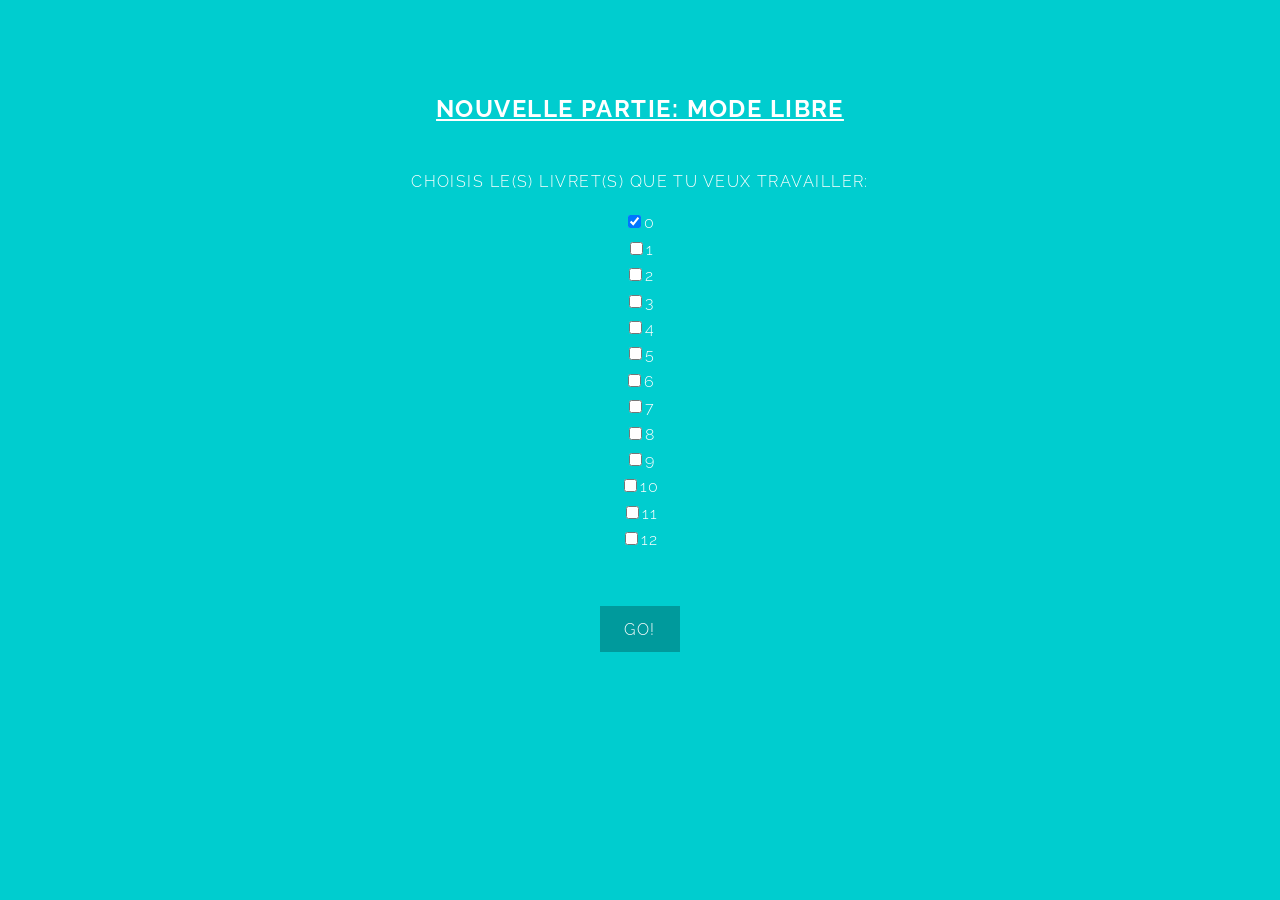
==== site/free.html @ ae514a75 "création des pages nécessaires et pdf planning" ====
<!DOCTYPE HTML>
<!--
	Typify by TEMPLATED
	templated.co @templatedco
	Released for free under the Creative Commons Attribution 3.0 license (templated.co/license)
-->
<html>
<head>
    <title>Multiplix, la web app pour réviser ses livrets de multiplication</title>
    <meta charset="utf-8"/>
    <meta name="viewport" content="width=device-width, initial-scale=1"/>
    <!--[if lte IE 8]>
    <script src="assets/js/ie/html5shiv.js"></script><![endif]-->
    <link rel="stylesheet" href="assets/css/main.css"/>
    <!--[if lte IE 9]>
    <link rel="stylesheet" href="assets/css/ie9.css"/><![endif]-->
</head>
<body>

<!-- Banner -->
<section id="banner">
    <p><b><u>Nouvelle partie: Mode libre</u></b></p>
    <form method=post action="#">
        <h4>Choisis le(s) livret(s) que tu veux travailler:</h4>
        <input type="checkbox" name="0" value="0" checked>0 <br/>
        <input type="checkbox" name="1" value="1">1 <br/>
        <input type="checkbox" name="2" value="2">2 <br/>
        <input type="checkbox" name="3" value="3">3 <br/>
        <input type="checkbox" name="4" value="4">4 <br/>
        <input type="checkbox" name="5" value="5">5 <br/>
        <input type="checkbox" name="6" value="6">6 <br/>
        <input type="checkbox" name="7" value="7">7 <br/>
        <input type="checkbox" name="8" value="8">8 <br/>
        <input type="checkbox" name="9" value="9">9 <br/>
        <input type="checkbox" name="10" value="10">10 <br/>
        <input type="checkbox" name="11" value="11">11 <br/>
        <input type="checkbox" name="12" value="12">12 <br/>
        <br/><br/>
        <input type="submit" value="GO!" class="button special">
    </form>
</section>
<!-- Scripts -->
<script src="assets/js/jquery.min.js"></script>
<script src="assets/js/skel.min.js"></script>
<script src="assets/js/util.js"></script>
<!--[if lte IE 8]>
<script src="assets/js/ie/respond.min.js"></script><![endif]-->
<script src="assets/js/main.js"></script>

</body>
</html>
---- site/assets/css/main.css ----
@import url(font-awesome.min.css);
@import url("http://fonts.googleapis.com/css?family=Raleway:300,700");

/*
	Typify by TEMPLATED
	templated.co @templatedco
	Released for free under the Creative Commons Attribution 3.0 license (templated.co/license)
*/

/* Reset */

	html, body, div, span, applet, object, iframe, h1, h2, h3, h4, h5, h6, p, blockquote, pre, a, abbr, acronym, address, big, cite, code, del, dfn, em, img, ins, kbd, q, s, samp, small, strike, strong, sub, sup, tt, var, b, u, i, center, dl, dt, dd, ol, ul, li, fieldset, form, label, legend, table, caption, tbody, tfoot, thead, tr, th, td, article, aside, canvas, details, embed, figure, figcaption, footer, header, hgroup, menu, nav, output, ruby, section, summary, time, mark, audio, video {
		margin: 0;
		padding: 0;
		border: 0;
		font-size: 100%;
		font: inherit;
		background-color: #00cdcf;
		vertical-align: baseline;
	}

article, aside, details, figcaption, figure, footer, header, hgroup, menu, nav, section {
		display: block;
	}

	body {
		line-height: 1;
	}

	ol, ul {
		list-style: none;
	}

	blockquote, q {
		quotes: none;
	}

	blockquote:before, blockquote:after, q:before, q:after {
		content: '';
		content: none;
	}

	table {
		border-collapse: collapse;
		border-spacing: 0;
	}

	body {
		-webkit-text-size-adjust: none;
	}

/* Box Model */

	*, *:before, *:after {
		-moz-box-sizing: border-box;
		-webkit-box-sizing: border-box;
		box-sizing: border-box;
	}

/* Containers */

	.container {
		margin-left: auto;
		margin-right: auto;
	}

	.container.\31 25\25 {
		width: 100%;
		max-width: 100em;
		min-width: 80em;
	}

	.container.\37 5\25 {
		width: 60em;
	}

	.container.\35 0\25 {
		width: 40em;
	}

	.container.\32 5\25 {
		width: 20em;
	}

	.container {
		width: 80em;
	}

	@media screen and (max-width: 1680px) {

		.container.\31 25\25 {
			width: 100%;
			max-width: 100em;
			min-width: 80em;
		}

		.container.\37 5\25 {
			width: 60em;
		}

		.container.\35 0\25 {
			width: 40em;
		}

		.container.\32 5\25 {
			width: 20em;
		}

		.container {
			width: 80em;
		}

	}

	@media screen and (max-width: 1280px) {

		.container.\31 25\25 {
			width: 100%;
			max-width: 81.25em;
			min-width: 65em;
		}

		.container.\37 5\25 {
			width: 48.75em;
		}

		.container.\35 0\25 {
			width: 32.5em;
		}

		.container.\32 5\25 {
			width: 16.25em;
		}

		.container {
			width: 65em;
		}

	}

	@media screen and (max-width: 980px) {

		.container.\31 25\25 {
			width: 100%;
			max-width: 112.5%;
			min-width: 90%;
		}

		.container.\37 5\25 {
			width: 67.5%;
		}

		.container.\35 0\25 {
			width: 45%;
		}

		.container.\32 5\25 {
			width: 22.5%;
		}

		.container {
			width: 90%;
		}

	}

	@media screen and (max-width: 736px) {

		.container.\31 25\25 {
			width: 100%;
			max-width: 112.5%;
			min-width: 90%;
		}

		.container.\37 5\25 {
			width: 67.5%;
		}

		.container.\35 0\25 {
			width: 45%;
		}

		.container.\32 5\25 {
			width: 22.5%;
		}

		.container {
			width: 90%;
		}

	}

	@media screen and (max-width: 480px) {

		.container.\31 25\25 {
			width: 100%;
			max-width: 112.5%;
			min-width: 90%;
		}

		.container.\37 5\25 {
			width: 67.5%;
		}

		.container.\35 0\25 {
			width: 45%;
		}

		.container.\32 5\25 {
			width: 22.5%;
		}

		.container {
			width: 90%;
		}

	}

/* Grid */

	.row {
		border-bottom: solid 1px transparent;
		-moz-box-sizing: border-box;
		-webkit-box-sizing: border-box;
		box-sizing: border-box;
	}

	.row > * {
		float: left;
		-moz-box-sizing: border-box;
		-webkit-box-sizing: border-box;
		box-sizing: border-box;
	}

	.row:after, .row:before {
		content: '';
		display: block;
		clear: both;
		height: 0;
	}

	.row.uniform > * > :first-child {
		margin-top: 0;
	}

	.row.uniform > * > :last-child {
		margin-bottom: 0;
	}

	.row.\30 \25 > * {
		padding: 0 0 0 0em;
	}

	.row.\30 \25 {
		margin: 0 0 -1px 0em;
	}

	.row.uniform.\30 \25 > * {
		padding: 0em 0 0 0em;
	}

	.row.uniform.\30 \25 {
		margin: 0em 0 -1px 0em;
	}

	.row > * {
		padding: 0 0 0 2em;
	}

	.row {
		margin: 0 0 -1px -2em;
	}

	.row.uniform > * {
		padding: 2em 0 0 2em;
	}

	.row.uniform {
		margin: -2em 0 -1px -2em;
	}

	.row.\32 00\25 > * {
		padding: 0 0 0 4em;
	}

	.row.\32 00\25 {
		margin: 0 0 -1px -4em;
	}

	.row.uniform.\32 00\25 > * {
		padding: 4em 0 0 4em;
	}

	.row.uniform.\32 00\25 {
		margin: -4em 0 -1px -4em;
	}

	.row.\31 50\25 > * {
		padding: 0 0 0 3em;
	}

	.row.\31 50\25 {
		margin: 0 0 -1px -3em;
	}

	.row.uniform.\31 50\25 > * {
		padding: 3em 0 0 3em;
	}

	.row.uniform.\31 50\25 {
		margin: -3em 0 -1px -3em;
	}

	.row.\35 0\25 > * {
		padding: 0 0 0 1em;
	}

	.row.\35 0\25 {
		margin: 0 0 -1px -1em;
	}

	.row.uniform.\35 0\25 > * {
		padding: 1em 0 0 1em;
	}

	.row.uniform.\35 0\25 {
		margin: -1em 0 -1px -1em;
	}

	.row.\32 5\25 > * {
		padding: 0 0 0 0.5em;
	}

	.row.\32 5\25 {
		margin: 0 0 -1px -0.5em;
	}

	.row.uniform.\32 5\25 > * {
		padding: 0.5em 0 0 0.5em;
	}

	.row.uniform.\32 5\25 {
		margin: -0.5em 0 -1px -0.5em;
	}

	.\31 2u, .\31 2u\24 {
		width: 100%;
		clear: none;
		margin-left: 0;
	}

	.\31 1u, .\31 1u\24 {
		width: 91.6666666667%;
		clear: none;
		margin-left: 0;
	}

	.\31 0u, .\31 0u\24 {
		width: 83.3333333333%;
		clear: none;
		margin-left: 0;
	}

	.\39 u, .\39 u\24 {
		width: 75%;
		clear: none;
		margin-left: 0;
	}

	.\38 u, .\38 u\24 {
		width: 66.6666666667%;
		clear: none;
		margin-left: 0;
	}

	.\37 u, .\37 u\24 {
		width: 58.3333333333%;
		clear: none;
		margin-left: 0;
	}

	.\36 u, .\36 u\24 {
		width: 50%;
		clear: none;
		margin-left: 0;
	}

	.\35 u, .\35 u\24 {
		width: 41.6666666667%;
		clear: none;
		margin-left: 0;
	}

	.\34 u, .\34 u\24 {
		width: 33.3333333333%;
		clear: none;
		margin-left: 0;
	}

	.\33 u, .\33 u\24 {
		width: 25%;
		clear: none;
		margin-left: 0;
	}

	.\32 u, .\32 u\24 {
		width: 16.6666666667%;
		clear: none;
		margin-left: 0;
	}

	.\31 u, .\31 u\24 {
		width: 8.3333333333%;
		clear: none;
		margin-left: 0;
	}

	.\31 2u\24 + *,
	.\31 1u\24 + *,
	.\31 0u\24 + *,
	.\39 u\24 + *,
	.\38 u\24 + *,
	.\37 u\24 + *,
	.\36 u\24 + *,
	.\35 u\24 + *,
	.\34 u\24 + *,
	.\33 u\24 + *,
	.\32 u\24 + *,
	.\31 u\24 + * {
		clear: left;
	}

	.\-11u {
		margin-left: 91.66667%;
	}

	.\-10u {
		margin-left: 83.33333%;
	}

	.\-9u {
		margin-left: 75%;
	}

	.\-8u {
		margin-left: 66.66667%;
	}

	.\-7u {
		margin-left: 58.33333%;
	}

	.\-6u {
		margin-left: 50%;
	}

	.\-5u {
		margin-left: 41.66667%;
	}

	.\-4u {
		margin-left: 33.33333%;
	}

	.\-3u {
		margin-left: 25%;
	}

	.\-2u {
		margin-left: 16.66667%;
	}

	.\-1u {
		margin-left: 8.33333%;
	}

	@media screen and (max-width: 1680px) {

		.row > * {
			padding: 0 0 0 2em;
		}

		.row {
			margin: 0 0 -1px -2em;
		}

		.row.uniform > * {
			padding: 2em 0 0 2em;
		}

		.row.uniform {
			margin: -2em 0 -1px -2em;
		}

		.row.\32 00\25 > * {
			padding: 0 0 0 4em;
		}

		.row.\32 00\25 {
			margin: 0 0 -1px -4em;
		}

		.row.uniform.\32 00\25 > * {
			padding: 4em 0 0 4em;
		}

		.row.uniform.\32 00\25 {
			margin: -4em 0 -1px -4em;
		}

		.row.\31 50\25 > * {
			padding: 0 0 0 3em;
		}

		.row.\31 50\25 {
			margin: 0 0 -1px -3em;
		}

		.row.uniform.\31 50\25 > * {
			padding: 3em 0 0 3em;
		}

		.row.uniform.\31 50\25 {
			margin: -3em 0 -1px -3em;
		}

		.row.\35 0\25 > * {
			padding: 0 0 0 1em;
		}

		.row.\35 0\25 {
			margin: 0 0 -1px -1em;
		}

		.row.uniform.\35 0\25 > * {
			padding: 1em 0 0 1em;
		}

		.row.uniform.\35 0\25 {
			margin: -1em 0 -1px -1em;
		}

		.row.\32 5\25 > * {
			padding: 0 0 0 0.5em;
		}

		.row.\32 5\25 {
			margin: 0 0 -1px -0.5em;
		}

		.row.uniform.\32 5\25 > * {
			padding: 0.5em 0 0 0.5em;
		}

		.row.uniform.\32 5\25 {
			margin: -0.5em 0 -1px -0.5em;
		}

		.\31 2u\28xlarge\29, .\31 2u\24\28xlarge\29 {
			width: 100%;
			clear: none;
			margin-left: 0;
		}

		.\31 1u\28xlarge\29, .\31 1u\24\28xlarge\29 {
			width: 91.6666666667%;
			clear: none;
			margin-left: 0;
		}

		.\31 0u\28xlarge\29, .\31 0u\24\28xlarge\29 {
			width: 83.3333333333%;
			clear: none;
			margin-left: 0;
		}

		.\39 u\28xlarge\29, .\39 u\24\28xlarge\29 {
			width: 75%;
			clear: none;
			margin-left: 0;
		}

		.\38 u\28xlarge\29, .\38 u\24\28xlarge\29 {
			width: 66.6666666667%;
			clear: none;
			margin-left: 0;
		}

		.\37 u\28xlarge\29, .\37 u\24\28xlarge\29 {
			width: 58.3333333333%;
			clear: none;
			margin-left: 0;
		}

		.\36 u\28xlarge\29, .\36 u\24\28xlarge\29 {
			width: 50%;
			clear: none;
			margin-left: 0;
		}

		.\35 u\28xlarge\29, .\35 u\24\28xlarge\29 {
			width: 41.6666666667%;
			clear: none;
			margin-left: 0;
		}

		.\34 u\28xlarge\29, .\34 u\24\28xlarge\29 {
			width: 33.3333333333%;
			clear: none;
			margin-left: 0;
		}

		.\33 u\28xlarge\29, .\33 u\24\28xlarge\29 {
			width: 25%;
			clear: none;
			margin-left: 0;
		}

		.\32 u\28xlarge\29, .\32 u\24\28xlarge\29 {
			width: 16.6666666667%;
			clear: none;
			margin-left: 0;
		}

		.\31 u\28xlarge\29, .\31 u\24\28xlarge\29 {
			width: 8.3333333333%;
			clear: none;
			margin-left: 0;
		}

		.\31 2u\24\28xlarge\29 + *,
		.\31 1u\24\28xlarge\29 + *,
		.\31 0u\24\28xlarge\29 + *,
		.\39 u\24\28xlarge\29 + *,
		.\38 u\24\28xlarge\29 + *,
		.\37 u\24\28xlarge\29 + *,
		.\36 u\24\28xlarge\29 + *,
		.\35 u\24\28xlarge\29 + *,
		.\34 u\24\28xlarge\29 + *,
		.\33 u\24\28xlarge\29 + *,
		.\32 u\24\28xlarge\29 + *,
		.\31 u\24\28xlarge\29 + * {
			clear: left;
		}

		.\-11u\28xlarge\29 {
			margin-left: 91.66667%;
		}

		.\-10u\28xlarge\29 {
			margin-left: 83.33333%;
		}

		.\-9u\28xlarge\29 {
			margin-left: 75%;
		}

		.\-8u\28xlarge\29 {
			margin-left: 66.66667%;
		}

		.\-7u\28xlarge\29 {
			margin-left: 58.33333%;
		}

		.\-6u\28xlarge\29 {
			margin-left: 50%;
		}

		.\-5u\28xlarge\29 {
			margin-left: 41.66667%;
		}

		.\-4u\28xlarge\29 {
			margin-left: 33.33333%;
		}

		.\-3u\28xlarge\29 {
			margin-left: 25%;
		}

		.\-2u\28xlarge\29 {
			margin-left: 16.66667%;
		}

		.\-1u\28xlarge\29 {
			margin-left: 8.33333%;
		}

	}

	@media screen and (max-width: 1280px) {

		.row > * {
			padding: 0 0 0 1.5em;
		}

		.row {
			margin: 0 0 -1px -1.5em;
		}

		.row.uniform > * {
			padding: 1.5em 0 0 1.5em;
		}

		.row.uniform {
			margin: -1.5em 0 -1px -1.5em;
		}

		.row.\32 00\25 > * {
			padding: 0 0 0 3em;
		}

		.row.\32 00\25 {
			margin: 0 0 -1px -3em;
		}

		.row.uniform.\32 00\25 > * {
			padding: 3em 0 0 3em;
		}

		.row.uniform.\32 00\25 {
			margin: -3em 0 -1px -3em;
		}

		.row.\31 50\25 > * {
			padding: 0 0 0 2.25em;
		}

		.row.\31 50\25 {
			margin: 0 0 -1px -2.25em;
		}

		.row.uniform.\31 50\25 > * {
			padding: 2.25em 0 0 2.25em;
		}

		.row.uniform.\31 50\25 {
			margin: -2.25em 0 -1px -2.25em;
		}

		.row.\35 0\25 > * {
			padding: 0 0 0 0.75em;
		}

		.row.\35 0\25 {
			margin: 0 0 -1px -0.75em;
		}

		.row.uniform.\35 0\25 > * {
			padding: 0.75em 0 0 0.75em;
		}

		.row.uniform.\35 0\25 {
			margin: -0.75em 0 -1px -0.75em;
		}

		.row.\32 5\25 > * {
			padding: 0 0 0 0.375em;
		}

		.row.\32 5\25 {
			margin: 0 0 -1px -0.375em;
		}

		.row.uniform.\32 5\25 > * {
			padding: 0.375em 0 0 0.375em;
		}

		.row.uniform.\32 5\25 {
			margin: -0.375em 0 -1px -0.375em;
		}

		.\31 2u\28large\29, .\31 2u\24\28large\29 {
			width: 100%;
			clear: none;
			margin-left: 0;
		}

		.\31 1u\28large\29, .\31 1u\24\28large\29 {
			width: 91.6666666667%;
			clear: none;
			margin-left: 0;
		}

		.\31 0u\28large\29, .\31 0u\24\28large\29 {
			width: 83.3333333333%;
			clear: none;
			margin-left: 0;
		}

		.\39 u\28large\29, .\39 u\24\28large\29 {
			width: 75%;
			clear: none;
			margin-left: 0;
		}

		.\38 u\28large\29, .\38 u\24\28large\29 {
			width: 66.6666666667%;
			clear: none;
			margin-left: 0;
		}

		.\37 u\28large\29, .\37 u\24\28large\29 {
			width: 58.3333333333%;
			clear: none;
			margin-left: 0;
		}

		.\36 u\28large\29, .\36 u\24\28large\29 {
			width: 50%;
			clear: none;
			margin-left: 0;
		}

		.\35 u\28large\29, .\35 u\24\28large\29 {
			width: 41.6666666667%;
			clear: none;
			margin-left: 0;
		}

		.\34 u\28large\29, .\34 u\24\28large\29 {
			width: 33.3333333333%;
			clear: none;
			margin-left: 0;
		}

		.\33 u\28large\29, .\33 u\24\28large\29 {
			width: 25%;
			clear: none;
			margin-left: 0;
		}

		.\32 u\28large\29, .\32 u\24\28large\29 {
			width: 16.6666666667%;
			clear: none;
			margin-left: 0;
		}

		.\31 u\28large\29, .\31 u\24\28large\29 {
			width: 8.3333333333%;
			clear: none;
			margin-left: 0;
		}

		.\31 2u\24\28large\29 + *,
		.\31 1u\24\28large\29 + *,
		.\31 0u\24\28large\29 + *,
		.\39 u\24\28large\29 + *,
		.\38 u\24\28large\29 + *,
		.\37 u\24\28large\29 + *,
		.\36 u\24\28large\29 + *,
		.\35 u\24\28large\29 + *,
		.\34 u\24\28large\29 + *,
		.\33 u\24\28large\29 + *,
		.\32 u\24\28large\29 + *,
		.\31 u\24\28large\29 + * {
			clear: left;
		}

		.\-11u\28large\29 {
			margin-left: 91.66667%;
		}

		.\-10u\28large\29 {
			margin-left: 83.33333%;
		}

		.\-9u\28large\29 {
			margin-left: 75%;
		}

		.\-8u\28large\29 {
			margin-left: 66.66667%;
		}

		.\-7u\28large\29 {
			margin-left: 58.33333%;
		}

		.\-6u\28large\29 {
			margin-left: 50%;
		}

		.\-5u\28large\29 {
			margin-left: 41.66667%;
		}

		.\-4u\28large\29 {
			margin-left: 33.33333%;
		}

		.\-3u\28large\29 {
			margin-left: 25%;
		}

		.\-2u\28large\29 {
			margin-left: 16.66667%;
		}

		.\-1u\28large\29 {
			margin-left: 8.33333%;
		}

	}

	@media screen and (max-width: 980px) {

		.row > * {
			padding: 0 0 0 1.5em;
		}

		.row {
			margin: 0 0 -1px -1.5em;
		}

		.row.uniform > * {
			padding: 1.5em 0 0 1.5em;
		}

		.row.uniform {
			margin: -1.5em 0 -1px -1.5em;
		}

		.row.\32 00\25 > * {
			padding: 0 0 0 3em;
		}

		.row.\32 00\25 {
			margin: 0 0 -1px -3em;
		}

		.row.uniform.\32 00\25 > * {
			padding: 3em 0 0 3em;
		}

		.row.uniform.\32 00\25 {
			margin: -3em 0 -1px -3em;
		}

		.row.\31 50\25 > * {
			padding: 0 0 0 2.25em;
		}

		.row.\31 50\25 {
			margin: 0 0 -1px -2.25em;
		}

		.row.uniform.\31 50\25 > * {
			padding: 2.25em 0 0 2.25em;
		}

		.row.uniform.\31 50\25 {
			margin: -2.25em 0 -1px -2.25em;
		}

		.row.\35 0\25 > * {
			padding: 0 0 0 0.75em;
		}

		.row.\35 0\25 {
			margin: 0 0 -1px -0.75em;
		}

		.row.uniform.\35 0\25 > * {
			padding: 0.75em 0 0 0.75em;
		}

		.row.uniform.\35 0\25 {
			margin: -0.75em 0 -1px -0.75em;
		}

		.row.\32 5\25 > * {
			padding: 0 0 0 0.375em;
		}

		.row.\32 5\25 {
			margin: 0 0 -1px -0.375em;
		}

		.row.uniform.\32 5\25 > * {
			padding: 0.375em 0 0 0.375em;
		}

		.row.uniform.\32 5\25 {
			margin: -0.375em 0 -1px -0.375em;
		}

		.\31 2u\28medium\29, .\31 2u\24\28medium\29 {
			width: 100%;
			clear: none;
			margin-left: 0;
		}

		.\31 1u\28medium\29, .\31 1u\24\28medium\29 {
			width: 91.6666666667%;
			clear: none;
			margin-left: 0;
		}

		.\31 0u\28medium\29, .\31 0u\24\28medium\29 {
			width: 83.3333333333%;
			clear: none;
			margin-left: 0;
		}

		.\39 u\28medium\29, .\39 u\24\28medium\29 {
			width: 75%;
			clear: none;
			margin-left: 0;
		}

		.\38 u\28medium\29, .\38 u\24\28medium\29 {
			width: 66.6666666667%;
			clear: none;
			margin-left: 0;
		}

		.\37 u\28medium\29, .\37 u\24\28medium\29 {
			width: 58.3333333333%;
			clear: none;
			margin-left: 0;
		}

		.\36 u\28medium\29, .\36 u\24\28medium\29 {
			width: 50%;
			clear: none;
			margin-left: 0;
		}

		.\35 u\28medium\29, .\35 u\24\28medium\29 {
			width: 41.6666666667%;
			clear: none;
			margin-left: 0;
		}

		.\34 u\28medium\29, .\34 u\24\28medium\29 {
			width: 33.3333333333%;
			clear: none;
			margin-left: 0;
		}

		.\33 u\28medium\29, .\33 u\24\28medium\29 {
			width: 25%;
			clear: none;
			margin-left: 0;
		}

		.\32 u\28medium\29, .\32 u\24\28medium\29 {
			width: 16.6666666667%;
			clear: none;
			margin-left: 0;
		}

		.\31 u\28medium\29, .\31 u\24\28medium\29 {
			width: 8.3333333333%;
			clear: none;
			margin-left: 0;
		}

		.\31 2u\24\28medium\29 + *,
		.\31 1u\24\28medium\29 + *,
		.\31 0u\24\28medium\29 + *,
		.\39 u\24\28medium\29 + *,
		.\38 u\24\28medium\29 + *,
		.\37 u\24\28medium\29 + *,
		.\36 u\24\28medium\29 + *,
		.\35 u\24\28medium\29 + *,
		.\34 u\24\28medium\29 + *,
		.\33 u\24\28medium\29 + *,
		.\32 u\24\28medium\29 + *,
		.\31 u\24\28medium\29 + * {
			clear: left;
		}

		.\-11u\28medium\29 {
			margin-left: 91.66667%;
		}

		.\-10u\28medium\29 {
			margin-left: 83.33333%;
		}

		.\-9u\28medium\29 {
			margin-left: 75%;
		}

		.\-8u\28medium\29 {
			margin-left: 66.66667%;
		}

		.\-7u\28medium\29 {
			margin-left: 58.33333%;
		}

		.\-6u\28medium\29 {
			margin-left: 50%;
		}

		.\-5u\28medium\29 {
			margin-left: 41.66667%;
		}

		.\-4u\28medium\29 {
			margin-left: 33.33333%;
		}

		.\-3u\28medium\29 {
			margin-left: 25%;
		}

		.\-2u\28medium\29 {
			margin-left: 16.66667%;
		}

		.\-1u\28medium\29 {
			margin-left: 8.33333%;
		}

	}

	@media screen and (max-width: 736px) {

		.row > * {
			padding: 0 0 0 1.25em;
		}

		.row {
			margin: 0 0 -1px -1.25em;
		}

		.row.uniform > * {
			padding: 1.25em 0 0 1.25em;
		}

		.row.uniform {
			margin: -1.25em 0 -1px -1.25em;
		}

		.row.\32 00\25 > * {
			padding: 0 0 0 2.5em;
		}

		.row.\32 00\25 {
			margin: 0 0 -1px -2.5em;
		}

		.row.uniform.\32 00\25 > * {
			padding: 2.5em 0 0 2.5em;
		}

		.row.uniform.\32 00\25 {
			margin: -2.5em 0 -1px -2.5em;
		}

		.row.\31 50\25 > * {
			padding: 0 0 0 1.875em;
		}

		.row.\31 50\25 {
			margin: 0 0 -1px -1.875em;
		}

		.row.uniform.\31 50\25 > * {
			padding: 1.875em 0 0 1.875em;
		}

		.row.uniform.\31 50\25 {
			margin: -1.875em 0 -1px -1.875em;
		}

		.row.\35 0\25 > * {
			padding: 0 0 0 0.625em;
		}

		.row.\35 0\25 {
			margin: 0 0 -1px -0.625em;
		}

		.row.uniform.\35 0\25 > * {
			padding: 0.625em 0 0 0.625em;
		}

		.row.uniform.\35 0\25 {
			margin: -0.625em 0 -1px -0.625em;
		}

		.row.\32 5\25 > * {
			padding: 0 0 0 0.3125em;
		}

		.row.\32 5\25 {
			margin: 0 0 -1px -0.3125em;
		}

		.row.uniform.\32 5\25 > * {
			padding: 0.3125em 0 0 0.3125em;
		}

		.row.uniform.\32 5\25 {
			margin: -0.3125em 0 -1px -0.3125em;
		}

		.\31 2u\28small\29, .\31 2u\24\28small\29 {
			width: 100%;
			clear: none;
			margin-left: 0;
		}

		.\31 1u\28small\29, .\31 1u\24\28small\29 {
			width: 91.6666666667%;
			clear: none;
			margin-left: 0;
		}

		.\31 0u\28small\29, .\31 0u\24\28small\29 {
			width: 83.3333333333%;
			clear: none;
			margin-left: 0;
		}

		.\39 u\28small\29, .\39 u\24\28small\29 {
			width: 75%;
			clear: none;
			margin-left: 0;
		}

		.\38 u\28small\29, .\38 u\24\28small\29 {
			width: 66.6666666667%;
			clear: none;
			margin-left: 0;
		}

		.\37 u\28small\29, .\37 u\24\28small\29 {
			width: 58.3333333333%;
			clear: none;
			margin-left: 0;
		}

		.\36 u\28small\29, .\36 u\24\28small\29 {
			width: 50%;
			clear: none;
			margin-left: 0;
		}

		.\35 u\28small\29, .\35 u\24\28small\29 {
			width: 41.6666666667%;
			clear: none;
			margin-left: 0;
		}

		.\34 u\28small\29, .\34 u\24\28small\29 {
			width: 33.3333333333%;
			clear: none;
			margin-left: 0;
		}

		.\33 u\28small\29, .\33 u\24\28small\29 {
			width: 25%;
			clear: none;
			margin-left: 0;
		}

		.\32 u\28small\29, .\32 u\24\28small\29 {
			width: 16.6666666667%;
			clear: none;
			margin-left: 0;
		}

		.\31 u\28small\29, .\31 u\24\28small\29 {
			width: 8.3333333333%;
			clear: none;
			margin-left: 0;
		}

		.\31 2u\24\28small\29 + *,
		.\31 1u\24\28small\29 + *,
		.\31 0u\24\28small\29 + *,
		.\39 u\24\28small\29 + *,
		.\38 u\24\28small\29 + *,
		.\37 u\24\28small\29 + *,
		.\36 u\24\28small\29 + *,
		.\35 u\24\28small\29 + *,
		.\34 u\24\28small\29 + *,
		.\33 u\24\28small\29 + *,
		.\32 u\24\28small\29 + *,
		.\31 u\24\28small\29 + * {
			clear: left;
		}

		.\-11u\28small\29 {
			margin-left: 91.66667%;
		}

		.\-10u\28small\29 {
			margin-left: 83.33333%;
		}

		.\-9u\28small\29 {
			margin-left: 75%;
		}

		.\-8u\28small\29 {
			margin-left: 66.66667%;
		}

		.\-7u\28small\29 {
			margin-left: 58.33333%;
		}

		.\-6u\28small\29 {
			margin-left: 50%;
		}

		.\-5u\28small\29 {
			margin-left: 41.66667%;
		}

		.\-4u\28small\29 {
			margin-left: 33.33333%;
		}

		.\-3u\28small\29 {
			margin-left: 25%;
		}

		.\-2u\28small\29 {
			margin-left: 16.66667%;
		}

		.\-1u\28small\29 {
			margin-left: 8.33333%;
		}

	}

	@media screen and (max-width: 480px) {

		.row > * {
			padding: 0 0 0 1.25em;
		}

		.row {
			margin: 0 0 -1px -1.25em;
		}

		.row.uniform > * {
			padding: 1.25em 0 0 1.25em;
		}

		.row.uniform {
			margin: -1.25em 0 -1px -1.25em;
		}

		.row.\32 00\25 > * {
			padding: 0 0 0 2.5em;
		}

		.row.\32 00\25 {
			margin: 0 0 -1px -2.5em;
		}

		.row.uniform.\32 00\25 > * {
			padding: 2.5em 0 0 2.5em;
		}

		.row.uniform.\32 00\25 {
			margin: -2.5em 0 -1px -2.5em;
		}

		.row.\31 50\25 > * {
			padding: 0 0 0 1.875em;
		}

		.row.\31 50\25 {
			margin: 0 0 -1px -1.875em;
		}

		.row.uniform.\31 50\25 > * {
			padding: 1.875em 0 0 1.875em;
		}

		.row.uniform.\31 50\25 {
			margin: -1.875em 0 -1px -1.875em;
		}

		.row.\35 0\25 > * {
			padding: 0 0 0 0.625em;
		}

		.row.\35 0\25 {
			margin: 0 0 -1px -0.625em;
		}

		.row.uniform.\35 0\25 > * {
			padding: 0.625em 0 0 0.625em;
		}

		.row.uniform.\35 0\25 {
			margin: -0.625em 0 -1px -0.625em;
		}

		.row.\32 5\25 > * {
			padding: 0 0 0 0.3125em;
		}

		.row.\32 5\25 {
			margin: 0 0 -1px -0.3125em;
		}

		.row.uniform.\32 5\25 > * {
			padding: 0.3125em 0 0 0.3125em;
		}

		.row.uniform.\32 5\25 {
			margin: -0.3125em 0 -1px -0.3125em;
		}

		.\31 2u\28xsmall\29, .\31 2u\24\28xsmall\29 {
			width: 100%;
			clear: none;
			margin-left: 0;
		}

		.\31 1u\28xsmall\29, .\31 1u\24\28xsmall\29 {
			width: 91.6666666667%;
			clear: none;
			margin-left: 0;
		}

		.\31 0u\28xsmall\29, .\31 0u\24\28xsmall\29 {
			width: 83.3333333333%;
			clear: none;
			margin-left: 0;
		}

		.\39 u\28xsmall\29, .\39 u\24\28xsmall\29 {
			width: 75%;
			clear: none;
			margin-left: 0;
		}

		.\38 u\28xsmall\29, .\38 u\24\28xsmall\29 {
			width: 66.6666666667%;
			clear: none;
			margin-left: 0;
		}

		.\37 u\28xsmall\29, .\37 u\24\28xsmall\29 {
			width: 58.3333333333%;
			clear: none;
			margin-left: 0;
		}

		.\36 u\28xsmall\29, .\36 u\24\28xsmall\29 {
			width: 50%;
			clear: none;
			margin-left: 0;
		}

		.\35 u\28xsmall\29, .\35 u\24\28xsmall\29 {
			width: 41.6666666667%;
			clear: none;
			margin-left: 0;
		}

		.\34 u\28xsmall\29, .\34 u\24\28xsmall\29 {
			width: 33.3333333333%;
			clear: none;
			margin-left: 0;
		}

		.\33 u\28xsmall\29, .\33 u\24\28xsmall\29 {
			width: 25%;
			clear: none;
			margin-left: 0;
		}

		.\32 u\28xsmall\29, .\32 u\24\28xsmall\29 {
			width: 16.6666666667%;
			clear: none;
			margin-left: 0;
		}

		.\31 u\28xsmall\29, .\31 u\24\28xsmall\29 {
			width: 8.3333333333%;
			clear: none;
			margin-left: 0;
		}

		.\31 2u\24\28xsmall\29 + *,
		.\31 1u\24\28xsmall\29 + *,
		.\31 0u\24\28xsmall\29 + *,
		.\39 u\24\28xsmall\29 + *,
		.\38 u\24\28xsmall\29 + *,
		.\37 u\24\28xsmall\29 + *,
		.\36 u\24\28xsmall\29 + *,
		.\35 u\24\28xsmall\29 + *,
		.\34 u\24\28xsmall\29 + *,
		.\33 u\24\28xsmall\29 + *,
		.\32 u\24\28xsmall\29 + *,
		.\31 u\24\28xsmall\29 + * {
			clear: left;
		}

		.\-11u\28xsmall\29 {
			margin-left: 91.66667%;
		}

		.\-10u\28xsmall\29 {
			margin-left: 83.33333%;
		}

		.\-9u\28xsmall\29 {
			margin-left: 75%;
		}

		.\-8u\28xsmall\29 {
			margin-left: 66.66667%;
		}

		.\-7u\28xsmall\29 {
			margin-left: 58.33333%;
		}

		.\-6u\28xsmall\29 {
			margin-left: 50%;
		}

		.\-5u\28xsmall\29 {
			margin-left: 41.66667%;
		}

		.\-4u\28xsmall\29 {
			margin-left: 33.33333%;
		}

		.\-3u\28xsmall\29 {
			margin-left: 25%;
		}

		.\-2u\28xsmall\29 {
			margin-left: 16.66667%;
		}

		.\-1u\28xsmall\29 {
			margin-left: 8.33333%;
		}

	}

/* Basic */

	@-ms-viewport {
		width: device-width;
	}

	body {
		-ms-overflow-style: scrollbar;
	}

	@media screen and (max-width: 480px) {

		html, body {
			min-width: 320px;
		}

	}

	body {
		background: #fff;
	}

		body.is-loading *, body.is-loading *:before, body.is-loading *:after {
			-moz-animation: none !important;
			-webkit-animation: none !important;
			-ms-animation: none !important;
			animation: none !important;
			-moz-transition: none !important;
			-webkit-transition: none !important;
			-ms-transition: none !important;
			transition: none !important;
		}

/* Type */

	body {
		background-color: #fff;
		color: #444;
	}

	body, input, select, textarea {
		font-family: "Raleway", Arial, Helvetica, sans-serif;
		font-size: 14pt;
		font-weight: 300;
		letter-spacing: 0.09em;
		line-height: 1.65em;
	}

		@media screen and (max-width: 1680px) {

			body, input, select, textarea {
				font-size: 12pt;
			}

		}

		@media screen and (max-width: 1280px) {

			body, input, select, textarea {
				font-size: 12pt;
			}

		}

		@media screen and (max-width: 980px) {

			body, input, select, textarea {
				font-size: 12pt;
			}

		}

		@media screen and (max-width: 736px) {

			body, input, select, textarea {
				font-size: 11pt;
			}

		}

		@media screen and (max-width: 480px) {

			body, input, select, textarea {
				font-size: 11pt;
			}

		}

	a {
		text-decoration: underline;
	}

		a:hover {
			text-decoration: none;
		}

	strong, b {
		font-weight: 700;
	}

	em, i {
		font-style: italic;
	}

	p {
		margin: 0 0 2em 0;
	}

	h1, h2, h3, h4, h5, h6 {
		font-weight: 300;
		line-height: 1em;
		margin: 0 0 1em 0;
		text-transform: uppercase;
	}

		h1 a, h2 a, h3 a, h4 a, h5 a, h6 a {
			color: inherit;
			text-decoration: none;
		}

	h2 {
		font-size: 1.6em;
		line-height: 1.5em;
	}

	h3 {
		font-size: 1.2em;
		line-height: 1.5em;
	}

	h4 {
		font-size: 1em;
		line-height: 1.5em;
	}

	h5 {
		font-size: 0.9em;
		line-height: 1.5em;
	}

	h6 {
		font-size: 0.7em;
		line-height: 1.5em;
	}

	sub {
		font-size: 0.8em;
		position: relative;
		top: 0.5em;
	}

	sup {
		font-size: 0.8em;
		position: relative;
		top: -0.5em;
	}

	blockquote {
		border-left: solid 4px;
		font-style: italic;
		margin: 0 0 2em 0;
		padding: 0.5em 0 0.5em 2em;
	}

	code {
		border-radius: 0;
		border: solid 1px;
		font-family: "Courier New", monospace;
		font-size: 0.9em;
		margin: 0 0.25em;
		padding: 0.25em 0.65em;
	}

	pre {
		-webkit-overflow-scrolling: touch;
		font-family: "Courier New", monospace;
		font-size: 0.9em;
		margin: 0 0 2em 0;
	}

		pre code {
			display: block;
			line-height: 1.75em;
			padding: 1em 1.5em;
			overflow-x: auto;
		}

	hr {
		border: 0;
		border-bottom: solid 1px;
		margin: 2em 0;
	}

		hr.major {
			margin: 3em 0;
		}

	.align-left {
		text-align: left;
	}

	.align-center {
		text-align: center;
	}

	.align-right {
		text-align: right;
	}

	input, select, textarea {
		color: #555;
	}

	a {
		color: #00cdcf;
	}

	strong, b {
		color: #555;
	}

	h1, h2, h3, h4, h5, h6 {
		color: #555;
	}

	blockquote {
		border-left-color: #e3e3e3;
	}

	code {
		background: rgba(144, 144, 144, 0.075);
		border-color: #e3e3e3;
	}

	hr {
		border-bottom-color: #e3e3e3;
	}

/* Box */

	.box {
		border-radius: 0;
		border: solid 1px;
		margin-bottom: 2em;
		padding: 1.5em;
	}

		.box > :last-child,
		.box > :last-child > :last-child,
		.box > :last-child > :last-child > :last-child {
			margin-bottom: 0;
		}

		.box.alt {
			border: 0;
			border-radius: 0;
			padding: 0;
		}

	.box {
		border-color: #e3e3e3;
	}

/* Button */

	input[type="submit"],
	input[type="reset"],
	input[type="button"],
	button,
	.button {
		-moz-appearance: none;
		-webkit-appearance: none;
		-ms-appearance: none;
		appearance: none;
		-moz-transition: background-color 0.2s ease-in-out, color 0.2s ease-in-out;
		-webkit-transition: background-color 0.2s ease-in-out, color 0.2s ease-in-out;
		-ms-transition: background-color 0.2s ease-in-out, color 0.2s ease-in-out;
		transition: background-color 0.2s ease-in-out, color 0.2s ease-in-out;
		border-radius: 0;
		border: 0;
		cursor: pointer;
		display: inline-block;
		height: 2.85em;
		line-height: 2.95em;
		padding: 0 1.5em;
		text-align: center;
		text-decoration: none;
		text-transform: uppercase;
		white-space: nowrap;
	}

		input[type="submit"].icon,
		input[type="reset"].icon,
		input[type="button"].icon,
		button.icon,
		.button.icon {
			padding-left: 1.35em;
		}

			input[type="submit"].icon:before,
			input[type="reset"].icon:before,
			input[type="button"].icon:before,
			button.icon:before,
			.button.icon:before {
				margin-right: 0.5em;
			}

		input[type="submit"].fit,
		input[type="reset"].fit,
		input[type="button"].fit,
		button.fit,
		.button.fit {
			display: block;
			margin: 0 0 1em 0;
			width: 100%;
		}

		input[type="submit"].small,
		input[type="reset"].small,
		input[type="button"].small,
		button.small,
		.button.small {
			font-size: 0.8em;
		}

		input[type="submit"].big,
		input[type="reset"].big,
		input[type="button"].big,
		button.big,
		.button.big {
			font-size: 1.35em;
		}

		input[type="submit"].disabled, input[type="submit"]:disabled,
		input[type="reset"].disabled,
		input[type="reset"]:disabled,
		input[type="button"].disabled,
		input[type="button"]:disabled,
		button.disabled,
		button:disabled,
		.button.disabled,
		.button:disabled {
			-moz-pointer-events: none;
			-webkit-pointer-events: none;
			-ms-pointer-events: none;
			pointer-events: none;
			opacity: 0.25;
		}

		@media screen and (max-width: 480px) {

			input[type="submit"],
			input[type="reset"],
			input[type="button"],
			button,
			.button {
				padding: 0;
			}

		}

	input[type="submit"],
	input[type="reset"],
	input[type="button"],
	button,
	.button {
		background-color: #f7f7f7;
		color: #555 !important;
	}

		input[type="submit"]:hover,
		input[type="reset"]:hover,
		input[type="button"]:hover,
		button:hover,
		.button:hover {
			background-color: white;
		}

		input[type="submit"]:active,
		input[type="reset"]:active,
		input[type="button"]:active,
		button:active,
		.button:active {
			background-color: #eaeaea;
		}

		input[type="submit"].alt,
		input[type="reset"].alt,
		input[type="button"].alt,
		button.alt,
		.button.alt {
			background-color: transparent;
			box-shadow: inset 0 0 0 2px #e3e3e3;
			color: #555 !important;
		}

			input[type="submit"].alt:hover,
			input[type="reset"].alt:hover,
			input[type="button"].alt:hover,
			button.alt:hover,
			.button.alt:hover {
				background-color: rgba(144, 144, 144, 0.075);
			}

			input[type="submit"].alt:active,
			input[type="reset"].alt:active,
			input[type="button"].alt:active,
			button.alt:active,
			.button.alt:active {
				background-color: rgba(144, 144, 144, 0.2);
			}

			input[type="submit"].alt.icon:before,
			input[type="reset"].alt.icon:before,
			input[type="button"].alt.icon:before,
			button.alt.icon:before,
			.button.alt.icon:before {
				color: #bbb;
			}

		input[type="submit"].special,
		input[type="reset"].special,
		input[type="button"].special,
		button.special,
		.button.special {
			background-color: #00cdcf;
			color: #ffffff !important;
		}

			input[type="submit"].special:hover,
			input[type="reset"].special:hover,
			input[type="button"].special:hover,
			button.special:hover,
			.button.special:hover {
				background-color: #00e6e9;
			}

			input[type="submit"].special:active,
			input[type="reset"].special:active,
			input[type="button"].special:active,
			button.special:active,
			.button.special:active {
				background-color: #00b4b5;
			}

/* Icon */

	.icon {
		text-decoration: none;
		border-bottom: none;
		position: relative;
	}

		.icon:before {
			-moz-osx-font-smoothing: grayscale;
			-webkit-font-smoothing: antialiased;
			font-family: FontAwesome;
			font-style: normal;
			font-weight: normal;
			text-transform: none !important;
		}

		.icon > .label {
			display: none;
		}

/* Banner */

	#banner {
		background-color: #00cdcf;
		color: #ffffff;
		padding: 8em 0 6em 0;
		text-align: center;
	}

		#banner input, #banner select, #banner textarea {
			color: #ffffff;
		}

		#banner a {
			color: #00cdcf;
		}

		#banner strong, #banner b {
			color: #ffffff;
		}

		#banner h1, #banner h2, #banner h3, #banner h4, #banner h5, #banner h6 {
			color: #ffffff;
		}

		#banner blockquote {
			border-left-color: rgba(255, 255, 255, 0.25);
		}

		#banner code {
			background: rgba(255, 255, 255, 0.075);
			border-color: rgba(255, 255, 255, 0.25);
		}

		#banner hr {
			border-bottom-color: rgba(255, 255, 255, 0.25);
		}

		#banner input[type="submit"],
		#banner input[type="reset"],
		#banner input[type="button"],
		#banner button,
		#banner .button {
			background-color: #f7f7f7;
			color: #555 !important;
		}

			#banner input[type="submit"]:hover,
			#banner input[type="reset"]:hover,
			#banner input[type="button"]:hover,
			#banner button:hover,
			#banner .button:hover {
				background-color: white;
			}

			#banner input[type="submit"]:active,
			#banner input[type="reset"]:active,
			#banner input[type="button"]:active,
			#banner button:active,
			#banner .button:active {
				background-color: #eaeaea;
			}

			#banner input[type="submit"].alt,
			#banner input[type="reset"].alt,
			#banner input[type="button"].alt,
			#banner button.alt,
			#banner .button.alt {
				background-color: transparent;
				box-shadow: inset 0 0 0 2px rgba(255, 255, 255, 0.25);
				color: #ffffff !important;
			}

				#banner input[type="submit"].alt:hover,
				#banner input[type="reset"].alt:hover,
				#banner input[type="button"].alt:hover,
				#banner button.alt:hover,
				#banner .button.alt:hover {
					background-color: rgba(255, 255, 255, 0.075);
				}

				#banner input[type="submit"].alt:active,
				#banner input[type="reset"].alt:active,
				#banner input[type="button"].alt:active,
				#banner button.alt:active,
				#banner .button.alt:active {
					background-color: rgba(255, 255, 255, 0.2);
				}

				#banner input[type="submit"].alt.icon:before,
				#banner input[type="reset"].alt.icon:before,
				#banner input[type="button"].alt.icon:before,
				#banner button.alt.icon:before,
				#banner .button.alt.icon:before {
					color: #99ebeb;
				}

			#banner input[type="submit"].special,
			#banner input[type="reset"].special,
			#banner input[type="button"].special,
			#banner button.special,
			#banner .button.special {
				background-color: #009a9c;
				color: #fff !important;
			}

				#banner input[type="submit"].special:hover,
				#banner input[type="reset"].special:hover,
				#banner input[type="button"].special:hover,
				#banner button.special:hover,
				#banner .button.special:hover {
					background-color: #00b4b5;
				}

				#banner input[type="submit"].special:active,
				#banner input[type="reset"].special:active,
				#banner input[type="button"].special:active,
				#banner button.special:active,
				#banner .button.special:active {
					background-color: #008183;
				}

		#banner h2 {
			border-style: double solid;
			border-width: 4px 1px;
			font-size: 2.4em;
			line-height: 1.35em;
			margin: 0 auto 1em;
			padding: 1.1em;
			position: relative;
			width: 40%;
		}

		#banner p {
			font-size: 1.5em;
			text-transform: uppercase;
		}

		@media screen and (max-width: 1680px) {

			#banner {
				padding: 8em 0 6em 0;
			}

		}

		@media screen and (max-width: 1280px) {

			#banner {
				padding: 6em 0 4em 0;
			}

				#banner h2 {
					width: 50%;
				}

		}

		@media screen and (max-width: 980px) {

			#banner {
				padding: 4em 2em 2em 2em;
			}

				#banner h2 {
					width: 75%;
				}

		}

		@media screen and (max-width: 736px) {

			#banner {
				padding: 3em 1.5em 1em 1.5em;
			}

				#banner h2 {
					font-size: 2em;
				}

				#banner p {
					font-size: 1.25em;
				}

		}

		@media screen and (max-width: 480px) {

			#banner {
				padding: 3em 1em 1em 1em;
			}

				#banner h2 {
					font-size: 1.65em;
					width: 100%;
				}

		}
/* Main */

#main {
	padding: 4em 0 2em 0;
}

@media screen and (max-width: 736px) {

	#main {
		padding: 3em 0 1em 0;
	}

}
/* Feature */

.features {
	display: -moz-flex;
	display: -webkit-flex;
	display: -ms-flex;
	display: flex;
	-moz-flex-wrap: wrap;
	-webkit-flex-wrap: wrap;
	-ms-flex-wrap: wrap;
	flex-wrap: wrap;
	-moz-justify-content: center;
	-webkit-justify-content: center;
	-ms-justify-content: center;
	justify-content: center;
	margin-bottom: 2em;
}

.feature {
	padding: 2em 2em 0.1em 2em;
	border-style: solid;
	border-width: 1px;
	margin-left: -1px;
	margin-top: -1px;
	width: 33.33333%;
}

.feature .fa {
	font-size: 2.8em;
	margin-bottom: 0.7em;
}

@media screen and (max-width: 1280px) {

	.feature {
		padding: 2em 1.5em 0.1em 1.5em;
	}

}

@media screen and (max-width: 736px) {

	.feature {
		padding: 2em 1em 0.1em 1em;
		width: 50%;
	}

}

@media screen and (max-width: 480px) {

	.feature {
		padding: 2em 0.5em 0.1em 0.5em;
		width: 100%;
	}

}

.feature {
	border-color: #e3e3e3;
}

.feature .fa {
	color: #00cdcf;
}
/* Table */

.table-wrapper {
	-webkit-overflow-scrolling: touch;
	overflow-x: auto;
}

table {
	margin: 0 0 2em 0;
	width: 100%;
}

table tbody tr {
	border: solid 1px;
	border-left: 0;
	border-right: 0;
}

table td {
	padding: 0.75em 0.75em;
}

table th {
	font-size: 0.9em;
	font-weight: 700;
	padding: 0 0.75em 0.75em 0.75em;
	text-align: left;
}

table thead {
	border-bottom: solid 2px;
}

table tfoot {
	border-top: solid 2px;
}

table.alt {
	border-collapse: separate;
}

table.alt tbody tr td {
	border: solid 1px;
	border-left-width: 0;
	border-top-width: 0;
}

table.alt tbody tr td:first-child {
	border-left-width: 1px;
}

table.alt tbody tr:first-child td {
	border-top-width: 1px;
}

table.alt thead {
	border-bottom: 0;
}

table.alt tfoot {
	border-top: 0;
}

table tbody tr {
	border-color: #e3e3e3;
}

table tbody tr:nth-child(2n + 1) {
	background-color: rgba(144, 144, 144, 0.075);
}

table th {
	color: #555;
}

table thead {
	border-bottom-color: #e3e3e3;
}

table tfoot {
	border-top-color: #e3e3e3;
}

table.alt tbody tr td {
	border-color: #e3e3e3;
}
/* Section/Article */

section.special, article.special, header.special {
	text-align: center;
}

header {
	margin-bottom: 1em;
}

header p {
	position: relative;
	margin: 0 0 1.5em 0;
	text-transform: uppercase;
}

header h2, header h3 {
	display: inline-block;
	padding-bottom: 0.4em;
	border-bottom-style: double;
	border-bottom-width: 4px;
}

header h2 + p {
	font-size: 1.25em;
	margin-top: -0.5em;
	line-height: 1.5em;
}

header h3 + p {
	font-size: 1.1em;
	line-height: 1.5em;
}

header h4 + p,
header h5 + p,
header h6 + p {
	font-size: 0.9em;
	line-height: 1.5em;
}

header.major {
	margin-bottom: 4em;
}

@media screen and (max-width: 1280px) {

	header.major {
		margin-bottom: 2em;
	}

}

@media screen and (max-width: 736px) {

	header.major {
		margin-bottom: 1.5em;
	}

}

@media screen and (max-width: 480px) {

	header.major {
		margin-bottom: 1em;
	}

}

header h2, header h3 {
	border-bottom-color: #e3e3e3;
}

header p {
	color: #bbb;
}
/* List */

ol {
	list-style: decimal;
	margin: 0 0 2em 0;
	padding-left: 1.25em;
}

ol li {
	padding-left: 0.25em;
}

ul {
	list-style: disc;
	margin: 0 0 2em 0;
	padding-left: 1em;
}

ul li {
	padding-left: 0.5em;
}

ul.alt {
	list-style: none;
	padding-left: 0;
}

ul.alt li {
	border-top: solid 1px;
	padding: 0.5em 0;
}

ul.alt li:first-child {
	border-top: 0;
	padding-top: 0;
}

ul.icons {
	cursor: default;
	list-style: none;
	padding-left: 0;
}

ul.icons li {
	display: inline-block;
	padding: 0 1em 0 0;
}

ul.icons li:last-child {
	padding-right: 0;
}

ul.icons li .icon:before {
	font-size: 2em;
}

ul.actions {
	cursor: default;
	list-style: none;
	padding-left: 0;
}

ul.actions li {
	display: inline-block;
	padding: 0 1em 0 0;
	vertical-align: middle;
}

ul.actions li:last-child {
	padding-right: 0;
}

ul.actions.small li {
	padding: 0 0.5em 0 0;
}

ul.actions.vertical li {
	display: block;
	padding: 1em 0 0 0;
}

ul.actions.vertical li:first-child {
	padding-top: 0;
}

ul.actions.vertical li > * {
	margin-bottom: 0;
}

ul.actions.vertical.small li {
	padding: 0.5em 0 0 0;
}

ul.actions.vertical.small li:first-child {
	padding-top: 0;
}

ul.actions.fit {
	display: table;
	margin-left: -1em;
	padding: 0;
	table-layout: fixed;
	width: calc(100% + 1em);
}

ul.actions.fit li {
	display: table-cell;
	padding: 0 0 0 1em;
}

ul.actions.fit li > * {
	margin-bottom: 0;
}

ul.actions.fit.small {
	margin-left: -0.5em;
	width: calc(100% + 0.5em);
}

ul.actions.fit.small li {
	padding: 0 0 0 0.5em;
}

@media screen and (max-width: 480px) {

	ul.actions {
		margin: 0 0 2em 0;
	}

	ul.actions li {
		padding: 1em 0 0 0;
		display: block;
		text-align: center;
		width: 100%;
	}

	ul.actions li:first-child {
		padding-top: 0;
	}

	ul.actions li > * {
		width: 100%;
		margin: 0 !important;
	}

	ul.actions li > *.icon:before {
		margin-left: -2em;
	}

	ul.actions.small li {
		padding: 0.5em 0 0 0;
	}

	ul.actions.small li:first-child {
		padding-top: 0;
	}

}

dl {
	margin: 0 0 2em 0;
}

dl dt {
	display: block;
	font-weight: 700;
	margin: 0 0 1em 0;
}

dl dd {
	margin-left: 2em;
}

ul.alt li {
	border-top-color: #e3e3e3;
}
---- site/assets/css/ie9.css ----
/*
	Typify by TEMPLATED
	templated.co @templatedco
	Released for free under the Creative Commons Attribution 3.0 license (templated.co/license)
*/

/* Form */

	.grid-form .form-control {
		display: block;
		width: 100% !important;
	}

/* Feature */

	.features:after {
		content: '';
		display: block;
		clear: both;
	}

	.features .feature {
		display: block;
		float: left;
	}
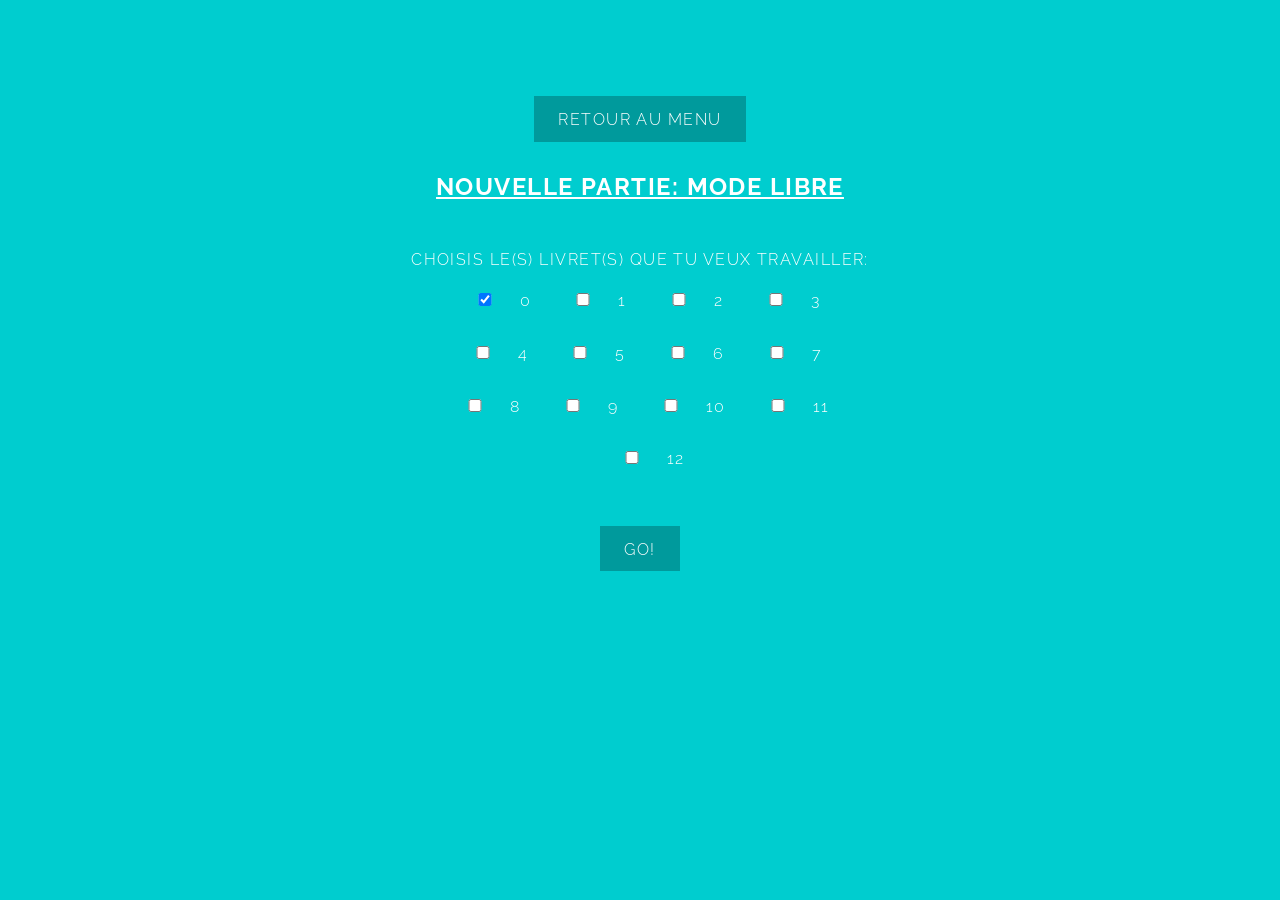
==== commit 611d3dfb: "mise à jour doc et code" ====
--- a/site/free.html
+++ b/site/free.html
@@ -19,21 +19,24 @@
 
 <!-- Banner -->
 <section id="banner">
+    <ul class="actions">
+        <li><a href="index.html" class="button special">Retour au menu</a></li>
+    </ul>
     <p><b><u>Nouvelle partie: Mode libre</u></b></p>
     <form method=post action="#">
         <h4>Choisis le(s) livret(s) que tu veux travailler:</h4>
-        <input type="checkbox" name="0" value="0" checked>0 <br/>
-        <input type="checkbox" name="1" value="1">1 <br/>
-        <input type="checkbox" name="2" value="2">2 <br/>
-        <input type="checkbox" name="3" value="3">3 <br/>
-        <input type="checkbox" name="4" value="4">4 <br/>
-        <input type="checkbox" name="5" value="5">5 <br/>
-        <input type="checkbox" name="6" value="6">6 <br/>
-        <input type="checkbox" name="7" value="7">7 <br/>
-        <input type="checkbox" name="8" value="8">8 <br/>
-        <input type="checkbox" name="9" value="9">9 <br/>
-        <input type="checkbox" name="10" value="10">10 <br/>
-        <input type="checkbox" name="11" value="11">11 <br/>
+        <input type="checkbox" name="0" value="0" checked>0 &nbsp;
+        <input type="checkbox" name="1" value="1">1 &nbsp;
+        <input type="checkbox" name="2" value="2">2 &nbsp;
+        <input type="checkbox" name="3" value="3">3 &nbsp;<br/><br/>
+        <input type="checkbox" name="4" value="4">4 &nbsp;
+        <input type="checkbox" name="5" value="5">5 &nbsp;
+        <input type="checkbox" name="6" value="6">6 &nbsp;
+        <input type="checkbox" name="7" value="7">7 &nbsp;<br/><br/>
+        <input type="checkbox" name="8" value="8">8 &nbsp;
+        <input type="checkbox" name="9" value="9">9 &nbsp;
+        <input type="checkbox" name="10" value="10">10 &nbsp;
+        <input type="checkbox" name="11" value="11">11 &nbsp;<br/><br/>
         <input type="checkbox" name="12" value="12">12 <br/>
         <br/><br/>
         <input type="submit" value="GO!" class="button special">
--- a/site/assets/css/main.css
+++ b/site/assets/css/main.css
@@ -9,2623 +9,3010 @@
 
 /* Reset */
 
-	html, body, div, span, applet, object, iframe, h1, h2, h3, h4, h5, h6, p, blockquote, pre, a, abbr, acronym, address, big, cite, code, del, dfn, em, img, ins, kbd, q, s, samp, small, strike, strong, sub, sup, tt, var, b, u, i, center, dl, dt, dd, ol, ul, li, fieldset, form, label, legend, table, caption, tbody, tfoot, thead, tr, th, td, article, aside, canvas, details, embed, figure, figcaption, footer, header, hgroup, menu, nav, output, ruby, section, summary, time, mark, audio, video {
-		margin: 0;
-		padding: 0;
-		border: 0;
-		font-size: 100%;
-		font: inherit;
-		background-color: #00cdcf;
-		vertical-align: baseline;
-	}
+html, body, div, span, applet, object, iframe, h1, h2, h3, h4, h5, h6, p, blockquote, pre, a, abbr, acronym, address, big, cite, code, del, dfn, em, img, ins, kbd, q, s, samp, small, strike, strong, sub, sup, tt, var, b, u, i, center, dl, dt, dd, ol, ul, li, fieldset, form, label, legend, table, caption, tbody, tfoot, thead, tr, th, td, article, aside, canvas, details, embed, figure, figcaption, footer, header, hgroup, menu, nav, output, ruby, section, summary, time, mark, audio, video {
+    margin: 0;
+    padding: 0;
+    border: 0;
+    font-size: 100%;
+    font: inherit;
+    background-color: #00cdcf;
+    vertical-align: baseline;
+}
 
 article, aside, details, figcaption, figure, footer, header, hgroup, menu, nav, section {
-		display: block;
-	}
-
-	body {
-		line-height: 1;
-	}
-
-	ol, ul {
-		list-style: none;
-	}
-
-	blockquote, q {
-		quotes: none;
-	}
-
-	blockquote:before, blockquote:after, q:before, q:after {
-		content: '';
-		content: none;
-	}
-
-	table {
-		border-collapse: collapse;
-		border-spacing: 0;
-	}
-
-	body {
-		-webkit-text-size-adjust: none;
-	}
+    display: block;
+}
+
+body {
+    line-height: 1;
+}
+
+ol, ul {
+    list-style: none;
+}
+
+blockquote, q {
+    quotes: none;
+}
+
+blockquote:before, blockquote:after, q:before, q:after {
+    content: '';
+    content: none;
+}
+
+table {
+    border-collapse: collapse;
+    border-spacing: 0;
+}
+
+body {
+    -webkit-text-size-adjust: none;
+}
 
 /* Box Model */
 
-	*, *:before, *:after {
-		-moz-box-sizing: border-box;
-		-webkit-box-sizing: border-box;
-		box-sizing: border-box;
-	}
+*, *:before, *:after {
+    -moz-box-sizing: border-box;
+    -webkit-box-sizing: border-box;
+    box-sizing: border-box;
+}
 
 /* Containers */
 
-	.container {
-		margin-left: auto;
-		margin-right: auto;
-	}
-
-	.container.\31 25\25 {
-		width: 100%;
-		max-width: 100em;
-		min-width: 80em;
-	}
-
-	.container.\37 5\25 {
-		width: 60em;
-	}
-
-	.container.\35 0\25 {
-		width: 40em;
-	}
-
-	.container.\32 5\25 {
-		width: 20em;
-	}
-
-	.container {
-		width: 80em;
-	}
-
-	@media screen and (max-width: 1680px) {
-
-		.container.\31 25\25 {
-			width: 100%;
-			max-width: 100em;
-			min-width: 80em;
-		}
-
-		.container.\37 5\25 {
-			width: 60em;
-		}
-
-		.container.\35 0\25 {
-			width: 40em;
-		}
-
-		.container.\32 5\25 {
-			width: 20em;
-		}
-
-		.container {
-			width: 80em;
-		}
-
-	}
-
-	@media screen and (max-width: 1280px) {
-
-		.container.\31 25\25 {
-			width: 100%;
-			max-width: 81.25em;
-			min-width: 65em;
-		}
-
-		.container.\37 5\25 {
-			width: 48.75em;
-		}
-
-		.container.\35 0\25 {
-			width: 32.5em;
-		}
-
-		.container.\32 5\25 {
-			width: 16.25em;
-		}
-
-		.container {
-			width: 65em;
-		}
-
-	}
-
-	@media screen and (max-width: 980px) {
-
-		.container.\31 25\25 {
-			width: 100%;
-			max-width: 112.5%;
-			min-width: 90%;
-		}
-
-		.container.\37 5\25 {
-			width: 67.5%;
-		}
-
-		.container.\35 0\25 {
-			width: 45%;
-		}
-
-		.container.\32 5\25 {
-			width: 22.5%;
-		}
-
-		.container {
-			width: 90%;
-		}
-
-	}
-
-	@media screen and (max-width: 736px) {
-
-		.container.\31 25\25 {
-			width: 100%;
-			max-width: 112.5%;
-			min-width: 90%;
-		}
-
-		.container.\37 5\25 {
-			width: 67.5%;
-		}
-
-		.container.\35 0\25 {
-			width: 45%;
-		}
-
-		.container.\32 5\25 {
-			width: 22.5%;
-		}
-
-		.container {
-			width: 90%;
-		}
-
-	}
-
-	@media screen and (max-width: 480px) {
-
-		.container.\31 25\25 {
-			width: 100%;
-			max-width: 112.5%;
-			min-width: 90%;
-		}
-
-		.container.\37 5\25 {
-			width: 67.5%;
-		}
-
-		.container.\35 0\25 {
-			width: 45%;
-		}
-
-		.container.\32 5\25 {
-			width: 22.5%;
-		}
-
-		.container {
-			width: 90%;
-		}
-
-	}
+.container {
+    margin-left: auto;
+    margin-right: auto;
+}
+
+.container.\31
+
+25
+\25 {
+    width: 100%;
+    max-width: 100em;
+    min-width: 80em;
+}
+
+.container.\37
+
+5
+\25 {
+    width: 60em;
+}
+
+.container.\35
+
+0
+\25 {
+    width: 40em;
+}
+
+.container.\32
+
+5
+\25 {
+    width: 20em;
+}
+
+.container {
+    width: 80em;
+}
+
+@media screen and (max-width: 1680px) {
+
+    .container.\31
+
+25\25 {
+      width: 100%;
+      max-width: 100em;
+      min-width: 80em;
+  }
+
+    .container.\37
+
+5\25 {
+     width: 60em;
+ }
+
+    .container.\35
+
+0\25 {
+     width: 40em;
+ }
+
+    .container.\32
+
+5\25 {
+     width: 20em;
+ }
+
+    .container {
+        width: 80em;
+    }
+
+}
+
+@media screen and (max-width: 1280px) {
+
+    .container.\31
+
+25\25 {
+      width: 100%;
+      max-width: 81.25em;
+      min-width: 65em;
+  }
+
+    .container.\37
+
+5\25 {
+     width: 48.75em;
+ }
+
+    .container.\35
+
+0\25 {
+     width: 32.5em;
+ }
+
+    .container.\32
+
+5\25 {
+     width: 16.25em;
+ }
+
+    .container {
+        width: 65em;
+    }
+
+}
+
+@media screen and (max-width: 980px) {
+
+    .container.\31
+
+25\25 {
+      width: 100%;
+      max-width: 112.5%;
+      min-width: 90%;
+  }
+
+    .container.\37
+
+5\25 {
+     width: 67.5%;
+ }
+
+    .container.\35
+
+0\25 {
+     width: 45%;
+ }
+
+    .container.\32
+
+5\25 {
+     width: 22.5%;
+ }
+
+    .container {
+        width: 90%;
+    }
+
+}
+
+@media screen and (max-width: 736px) {
+
+    .container.\31
+
+25\25 {
+      width: 100%;
+      max-width: 112.5%;
+      min-width: 90%;
+  }
+
+    .container.\37
+
+5\25 {
+     width: 67.5%;
+ }
+
+    .container.\35
+
+0\25 {
+     width: 45%;
+ }
+
+    .container.\32
+
+5\25 {
+     width: 22.5%;
+ }
+
+    .container {
+        width: 90%;
+    }
+
+}
+
+@media screen and (max-width: 480px) {
+
+    .container.\31
+
+25\25 {
+      width: 100%;
+      max-width: 112.5%;
+      min-width: 90%;
+  }
+
+    .container.\37
+
+5\25 {
+     width: 67.5%;
+ }
+
+    .container.\35
+
+0\25 {
+     width: 45%;
+ }
+
+    .container.\32
+
+5\25 {
+     width: 22.5%;
+ }
+
+    .container {
+        width: 90%;
+    }
+
+}
 
 /* Grid */
 
-	.row {
-		border-bottom: solid 1px transparent;
-		-moz-box-sizing: border-box;
-		-webkit-box-sizing: border-box;
-		box-sizing: border-box;
-	}
-
-	.row > * {
-		float: left;
-		-moz-box-sizing: border-box;
-		-webkit-box-sizing: border-box;
-		box-sizing: border-box;
-	}
-
-	.row:after, .row:before {
-		content: '';
-		display: block;
-		clear: both;
-		height: 0;
-	}
-
-	.row.uniform > * > :first-child {
-		margin-top: 0;
-	}
-
-	.row.uniform > * > :last-child {
-		margin-bottom: 0;
-	}
-
-	.row.\30 \25 > * {
-		padding: 0 0 0 0em;
-	}
-
-	.row.\30 \25 {
-		margin: 0 0 -1px 0em;
-	}
-
-	.row.uniform.\30 \25 > * {
-		padding: 0em 0 0 0em;
-	}
-
-	.row.uniform.\30 \25 {
-		margin: 0em 0 -1px 0em;
-	}
-
-	.row > * {
-		padding: 0 0 0 2em;
-	}
-
-	.row {
-		margin: 0 0 -1px -2em;
-	}
-
-	.row.uniform > * {
-		padding: 2em 0 0 2em;
-	}
-
-	.row.uniform {
-		margin: -2em 0 -1px -2em;
-	}
-
-	.row.\32 00\25 > * {
-		padding: 0 0 0 4em;
-	}
-
-	.row.\32 00\25 {
-		margin: 0 0 -1px -4em;
-	}
-
-	.row.uniform.\32 00\25 > * {
-		padding: 4em 0 0 4em;
-	}
-
-	.row.uniform.\32 00\25 {
-		margin: -4em 0 -1px -4em;
-	}
-
-	.row.\31 50\25 > * {
-		padding: 0 0 0 3em;
-	}
-
-	.row.\31 50\25 {
-		margin: 0 0 -1px -3em;
-	}
-
-	.row.uniform.\31 50\25 > * {
-		padding: 3em 0 0 3em;
-	}
-
-	.row.uniform.\31 50\25 {
-		margin: -3em 0 -1px -3em;
-	}
-
-	.row.\35 0\25 > * {
-		padding: 0 0 0 1em;
-	}
-
-	.row.\35 0\25 {
-		margin: 0 0 -1px -1em;
-	}
-
-	.row.uniform.\35 0\25 > * {
-		padding: 1em 0 0 1em;
-	}
-
-	.row.uniform.\35 0\25 {
-		margin: -1em 0 -1px -1em;
-	}
-
-	.row.\32 5\25 > * {
-		padding: 0 0 0 0.5em;
-	}
-
-	.row.\32 5\25 {
-		margin: 0 0 -1px -0.5em;
-	}
-
-	.row.uniform.\32 5\25 > * {
-		padding: 0.5em 0 0 0.5em;
-	}
-
-	.row.uniform.\32 5\25 {
-		margin: -0.5em 0 -1px -0.5em;
-	}
-
-	.\31 2u, .\31 2u\24 {
-		width: 100%;
-		clear: none;
-		margin-left: 0;
-	}
-
-	.\31 1u, .\31 1u\24 {
-		width: 91.6666666667%;
-		clear: none;
-		margin-left: 0;
-	}
-
-	.\31 0u, .\31 0u\24 {
-		width: 83.3333333333%;
-		clear: none;
-		margin-left: 0;
-	}
-
-	.\39 u, .\39 u\24 {
-		width: 75%;
-		clear: none;
-		margin-left: 0;
-	}
-
-	.\38 u, .\38 u\24 {
-		width: 66.6666666667%;
-		clear: none;
-		margin-left: 0;
-	}
-
-	.\37 u, .\37 u\24 {
-		width: 58.3333333333%;
-		clear: none;
-		margin-left: 0;
-	}
-
-	.\36 u, .\36 u\24 {
-		width: 50%;
-		clear: none;
-		margin-left: 0;
-	}
-
-	.\35 u, .\35 u\24 {
-		width: 41.6666666667%;
-		clear: none;
-		margin-left: 0;
-	}
-
-	.\34 u, .\34 u\24 {
-		width: 33.3333333333%;
-		clear: none;
-		margin-left: 0;
-	}
-
-	.\33 u, .\33 u\24 {
-		width: 25%;
-		clear: none;
-		margin-left: 0;
-	}
-
-	.\32 u, .\32 u\24 {
-		width: 16.6666666667%;
-		clear: none;
-		margin-left: 0;
-	}
-
-	.\31 u, .\31 u\24 {
-		width: 8.3333333333%;
-		clear: none;
-		margin-left: 0;
-	}
-
-	.\31 2u\24 + *,
-	.\31 1u\24 + *,
-	.\31 0u\24 + *,
-	.\39 u\24 + *,
-	.\38 u\24 + *,
-	.\37 u\24 + *,
-	.\36 u\24 + *,
-	.\35 u\24 + *,
-	.\34 u\24 + *,
-	.\33 u\24 + *,
-	.\32 u\24 + *,
-	.\31 u\24 + * {
-		clear: left;
-	}
-
-	.\-11u {
-		margin-left: 91.66667%;
-	}
-
-	.\-10u {
-		margin-left: 83.33333%;
-	}
-
-	.\-9u {
-		margin-left: 75%;
-	}
-
-	.\-8u {
-		margin-left: 66.66667%;
-	}
-
-	.\-7u {
-		margin-left: 58.33333%;
-	}
-
-	.\-6u {
-		margin-left: 50%;
-	}
-
-	.\-5u {
-		margin-left: 41.66667%;
-	}
-
-	.\-4u {
-		margin-left: 33.33333%;
-	}
-
-	.\-3u {
-		margin-left: 25%;
-	}
-
-	.\-2u {
-		margin-left: 16.66667%;
-	}
-
-	.\-1u {
-		margin-left: 8.33333%;
-	}
-
-	@media screen and (max-width: 1680px) {
-
-		.row > * {
-			padding: 0 0 0 2em;
-		}
-
-		.row {
-			margin: 0 0 -1px -2em;
-		}
-
-		.row.uniform > * {
-			padding: 2em 0 0 2em;
-		}
-
-		.row.uniform {
-			margin: -2em 0 -1px -2em;
-		}
-
-		.row.\32 00\25 > * {
-			padding: 0 0 0 4em;
-		}
-
-		.row.\32 00\25 {
-			margin: 0 0 -1px -4em;
-		}
-
-		.row.uniform.\32 00\25 > * {
-			padding: 4em 0 0 4em;
-		}
-
-		.row.uniform.\32 00\25 {
-			margin: -4em 0 -1px -4em;
-		}
-
-		.row.\31 50\25 > * {
-			padding: 0 0 0 3em;
-		}
-
-		.row.\31 50\25 {
-			margin: 0 0 -1px -3em;
-		}
-
-		.row.uniform.\31 50\25 > * {
-			padding: 3em 0 0 3em;
-		}
-
-		.row.uniform.\31 50\25 {
-			margin: -3em 0 -1px -3em;
-		}
-
-		.row.\35 0\25 > * {
-			padding: 0 0 0 1em;
-		}
-
-		.row.\35 0\25 {
-			margin: 0 0 -1px -1em;
-		}
-
-		.row.uniform.\35 0\25 > * {
-			padding: 1em 0 0 1em;
-		}
-
-		.row.uniform.\35 0\25 {
-			margin: -1em 0 -1px -1em;
-		}
-
-		.row.\32 5\25 > * {
-			padding: 0 0 0 0.5em;
-		}
-
-		.row.\32 5\25 {
-			margin: 0 0 -1px -0.5em;
-		}
-
-		.row.uniform.\32 5\25 > * {
-			padding: 0.5em 0 0 0.5em;
-		}
-
-		.row.uniform.\32 5\25 {
-			margin: -0.5em 0 -1px -0.5em;
-		}
-
-		.\31 2u\28xlarge\29, .\31 2u\24\28xlarge\29 {
-			width: 100%;
-			clear: none;
-			margin-left: 0;
-		}
-
-		.\31 1u\28xlarge\29, .\31 1u\24\28xlarge\29 {
-			width: 91.6666666667%;
-			clear: none;
-			margin-left: 0;
-		}
-
-		.\31 0u\28xlarge\29, .\31 0u\24\28xlarge\29 {
-			width: 83.3333333333%;
-			clear: none;
-			margin-left: 0;
-		}
-
-		.\39 u\28xlarge\29, .\39 u\24\28xlarge\29 {
-			width: 75%;
-			clear: none;
-			margin-left: 0;
-		}
-
-		.\38 u\28xlarge\29, .\38 u\24\28xlarge\29 {
-			width: 66.6666666667%;
-			clear: none;
-			margin-left: 0;
-		}
-
-		.\37 u\28xlarge\29, .\37 u\24\28xlarge\29 {
-			width: 58.3333333333%;
-			clear: none;
-			margin-left: 0;
-		}
-
-		.\36 u\28xlarge\29, .\36 u\24\28xlarge\29 {
-			width: 50%;
-			clear: none;
-			margin-left: 0;
-		}
-
-		.\35 u\28xlarge\29, .\35 u\24\28xlarge\29 {
-			width: 41.6666666667%;
-			clear: none;
-			margin-left: 0;
-		}
-
-		.\34 u\28xlarge\29, .\34 u\24\28xlarge\29 {
-			width: 33.3333333333%;
-			clear: none;
-			margin-left: 0;
-		}
-
-		.\33 u\28xlarge\29, .\33 u\24\28xlarge\29 {
-			width: 25%;
-			clear: none;
-			margin-left: 0;
-		}
-
-		.\32 u\28xlarge\29, .\32 u\24\28xlarge\29 {
-			width: 16.6666666667%;
-			clear: none;
-			margin-left: 0;
-		}
-
-		.\31 u\28xlarge\29, .\31 u\24\28xlarge\29 {
-			width: 8.3333333333%;
-			clear: none;
-			margin-left: 0;
-		}
-
-		.\31 2u\24\28xlarge\29 + *,
-		.\31 1u\24\28xlarge\29 + *,
-		.\31 0u\24\28xlarge\29 + *,
-		.\39 u\24\28xlarge\29 + *,
-		.\38 u\24\28xlarge\29 + *,
-		.\37 u\24\28xlarge\29 + *,
-		.\36 u\24\28xlarge\29 + *,
-		.\35 u\24\28xlarge\29 + *,
-		.\34 u\24\28xlarge\29 + *,
-		.\33 u\24\28xlarge\29 + *,
-		.\32 u\24\28xlarge\29 + *,
-		.\31 u\24\28xlarge\29 + * {
-			clear: left;
-		}
-
-		.\-11u\28xlarge\29 {
-			margin-left: 91.66667%;
-		}
-
-		.\-10u\28xlarge\29 {
-			margin-left: 83.33333%;
-		}
-
-		.\-9u\28xlarge\29 {
-			margin-left: 75%;
-		}
-
-		.\-8u\28xlarge\29 {
-			margin-left: 66.66667%;
-		}
-
-		.\-7u\28xlarge\29 {
-			margin-left: 58.33333%;
-		}
-
-		.\-6u\28xlarge\29 {
-			margin-left: 50%;
-		}
-
-		.\-5u\28xlarge\29 {
-			margin-left: 41.66667%;
-		}
-
-		.\-4u\28xlarge\29 {
-			margin-left: 33.33333%;
-		}
-
-		.\-3u\28xlarge\29 {
-			margin-left: 25%;
-		}
-
-		.\-2u\28xlarge\29 {
-			margin-left: 16.66667%;
-		}
-
-		.\-1u\28xlarge\29 {
-			margin-left: 8.33333%;
-		}
-
-	}
-
-	@media screen and (max-width: 1280px) {
-
-		.row > * {
-			padding: 0 0 0 1.5em;
-		}
-
-		.row {
-			margin: 0 0 -1px -1.5em;
-		}
-
-		.row.uniform > * {
-			padding: 1.5em 0 0 1.5em;
-		}
-
-		.row.uniform {
-			margin: -1.5em 0 -1px -1.5em;
-		}
-
-		.row.\32 00\25 > * {
-			padding: 0 0 0 3em;
-		}
-
-		.row.\32 00\25 {
-			margin: 0 0 -1px -3em;
-		}
-
-		.row.uniform.\32 00\25 > * {
-			padding: 3em 0 0 3em;
-		}
-
-		.row.uniform.\32 00\25 {
-			margin: -3em 0 -1px -3em;
-		}
-
-		.row.\31 50\25 > * {
-			padding: 0 0 0 2.25em;
-		}
-
-		.row.\31 50\25 {
-			margin: 0 0 -1px -2.25em;
-		}
-
-		.row.uniform.\31 50\25 > * {
-			padding: 2.25em 0 0 2.25em;
-		}
-
-		.row.uniform.\31 50\25 {
-			margin: -2.25em 0 -1px -2.25em;
-		}
-
-		.row.\35 0\25 > * {
-			padding: 0 0 0 0.75em;
-		}
-
-		.row.\35 0\25 {
-			margin: 0 0 -1px -0.75em;
-		}
-
-		.row.uniform.\35 0\25 > * {
-			padding: 0.75em 0 0 0.75em;
-		}
-
-		.row.uniform.\35 0\25 {
-			margin: -0.75em 0 -1px -0.75em;
-		}
-
-		.row.\32 5\25 > * {
-			padding: 0 0 0 0.375em;
-		}
-
-		.row.\32 5\25 {
-			margin: 0 0 -1px -0.375em;
-		}
-
-		.row.uniform.\32 5\25 > * {
-			padding: 0.375em 0 0 0.375em;
-		}
-
-		.row.uniform.\32 5\25 {
-			margin: -0.375em 0 -1px -0.375em;
-		}
-
-		.\31 2u\28large\29, .\31 2u\24\28large\29 {
-			width: 100%;
-			clear: none;
-			margin-left: 0;
-		}
-
-		.\31 1u\28large\29, .\31 1u\24\28large\29 {
-			width: 91.6666666667%;
-			clear: none;
-			margin-left: 0;
-		}
-
-		.\31 0u\28large\29, .\31 0u\24\28large\29 {
-			width: 83.3333333333%;
-			clear: none;
-			margin-left: 0;
-		}
-
-		.\39 u\28large\29, .\39 u\24\28large\29 {
-			width: 75%;
-			clear: none;
-			margin-left: 0;
-		}
-
-		.\38 u\28large\29, .\38 u\24\28large\29 {
-			width: 66.6666666667%;
-			clear: none;
-			margin-left: 0;
-		}
-
-		.\37 u\28large\29, .\37 u\24\28large\29 {
-			width: 58.3333333333%;
-			clear: none;
-			margin-left: 0;
-		}
-
-		.\36 u\28large\29, .\36 u\24\28large\29 {
-			width: 50%;
-			clear: none;
-			margin-left: 0;
-		}
-
-		.\35 u\28large\29, .\35 u\24\28large\29 {
-			width: 41.6666666667%;
-			clear: none;
-			margin-left: 0;
-		}
-
-		.\34 u\28large\29, .\34 u\24\28large\29 {
-			width: 33.3333333333%;
-			clear: none;
-			margin-left: 0;
-		}
-
-		.\33 u\28large\29, .\33 u\24\28large\29 {
-			width: 25%;
-			clear: none;
-			margin-left: 0;
-		}
-
-		.\32 u\28large\29, .\32 u\24\28large\29 {
-			width: 16.6666666667%;
-			clear: none;
-			margin-left: 0;
-		}
-
-		.\31 u\28large\29, .\31 u\24\28large\29 {
-			width: 8.3333333333%;
-			clear: none;
-			margin-left: 0;
-		}
-
-		.\31 2u\24\28large\29 + *,
-		.\31 1u\24\28large\29 + *,
-		.\31 0u\24\28large\29 + *,
-		.\39 u\24\28large\29 + *,
-		.\38 u\24\28large\29 + *,
-		.\37 u\24\28large\29 + *,
-		.\36 u\24\28large\29 + *,
-		.\35 u\24\28large\29 + *,
-		.\34 u\24\28large\29 + *,
-		.\33 u\24\28large\29 + *,
-		.\32 u\24\28large\29 + *,
-		.\31 u\24\28large\29 + * {
-			clear: left;
-		}
-
-		.\-11u\28large\29 {
-			margin-left: 91.66667%;
-		}
-
-		.\-10u\28large\29 {
-			margin-left: 83.33333%;
-		}
-
-		.\-9u\28large\29 {
-			margin-left: 75%;
-		}
-
-		.\-8u\28large\29 {
-			margin-left: 66.66667%;
-		}
-
-		.\-7u\28large\29 {
-			margin-left: 58.33333%;
-		}
-
-		.\-6u\28large\29 {
-			margin-left: 50%;
-		}
-
-		.\-5u\28large\29 {
-			margin-left: 41.66667%;
-		}
-
-		.\-4u\28large\29 {
-			margin-left: 33.33333%;
-		}
-
-		.\-3u\28large\29 {
-			margin-left: 25%;
-		}
-
-		.\-2u\28large\29 {
-			margin-left: 16.66667%;
-		}
-
-		.\-1u\28large\29 {
-			margin-left: 8.33333%;
-		}
-
-	}
-
-	@media screen and (max-width: 980px) {
-
-		.row > * {
-			padding: 0 0 0 1.5em;
-		}
-
-		.row {
-			margin: 0 0 -1px -1.5em;
-		}
-
-		.row.uniform > * {
-			padding: 1.5em 0 0 1.5em;
-		}
-
-		.row.uniform {
-			margin: -1.5em 0 -1px -1.5em;
-		}
-
-		.row.\32 00\25 > * {
-			padding: 0 0 0 3em;
-		}
-
-		.row.\32 00\25 {
-			margin: 0 0 -1px -3em;
-		}
-
-		.row.uniform.\32 00\25 > * {
-			padding: 3em 0 0 3em;
-		}
-
-		.row.uniform.\32 00\25 {
-			margin: -3em 0 -1px -3em;
-		}
-
-		.row.\31 50\25 > * {
-			padding: 0 0 0 2.25em;
-		}
-
-		.row.\31 50\25 {
-			margin: 0 0 -1px -2.25em;
-		}
-
-		.row.uniform.\31 50\25 > * {
-			padding: 2.25em 0 0 2.25em;
-		}
-
-		.row.uniform.\31 50\25 {
-			margin: -2.25em 0 -1px -2.25em;
-		}
-
-		.row.\35 0\25 > * {
-			padding: 0 0 0 0.75em;
-		}
-
-		.row.\35 0\25 {
-			margin: 0 0 -1px -0.75em;
-		}
-
-		.row.uniform.\35 0\25 > * {
-			padding: 0.75em 0 0 0.75em;
-		}
-
-		.row.uniform.\35 0\25 {
-			margin: -0.75em 0 -1px -0.75em;
-		}
-
-		.row.\32 5\25 > * {
-			padding: 0 0 0 0.375em;
-		}
-
-		.row.\32 5\25 {
-			margin: 0 0 -1px -0.375em;
-		}
-
-		.row.uniform.\32 5\25 > * {
-			padding: 0.375em 0 0 0.375em;
-		}
-
-		.row.uniform.\32 5\25 {
-			margin: -0.375em 0 -1px -0.375em;
-		}
-
-		.\31 2u\28medium\29, .\31 2u\24\28medium\29 {
-			width: 100%;
-			clear: none;
-			margin-left: 0;
-		}
-
-		.\31 1u\28medium\29, .\31 1u\24\28medium\29 {
-			width: 91.6666666667%;
-			clear: none;
-			margin-left: 0;
-		}
-
-		.\31 0u\28medium\29, .\31 0u\24\28medium\29 {
-			width: 83.3333333333%;
-			clear: none;
-			margin-left: 0;
-		}
-
-		.\39 u\28medium\29, .\39 u\24\28medium\29 {
-			width: 75%;
-			clear: none;
-			margin-left: 0;
-		}
-
-		.\38 u\28medium\29, .\38 u\24\28medium\29 {
-			width: 66.6666666667%;
-			clear: none;
-			margin-left: 0;
-		}
-
-		.\37 u\28medium\29, .\37 u\24\28medium\29 {
-			width: 58.3333333333%;
-			clear: none;
-			margin-left: 0;
-		}
-
-		.\36 u\28medium\29, .\36 u\24\28medium\29 {
-			width: 50%;
-			clear: none;
-			margin-left: 0;
-		}
-
-		.\35 u\28medium\29, .\35 u\24\28medium\29 {
-			width: 41.6666666667%;
-			clear: none;
-			margin-left: 0;
-		}
-
-		.\34 u\28medium\29, .\34 u\24\28medium\29 {
-			width: 33.3333333333%;
-			clear: none;
-			margin-left: 0;
-		}
-
-		.\33 u\28medium\29, .\33 u\24\28medium\29 {
-			width: 25%;
-			clear: none;
-			margin-left: 0;
-		}
-
-		.\32 u\28medium\29, .\32 u\24\28medium\29 {
-			width: 16.6666666667%;
-			clear: none;
-			margin-left: 0;
-		}
-
-		.\31 u\28medium\29, .\31 u\24\28medium\29 {
-			width: 8.3333333333%;
-			clear: none;
-			margin-left: 0;
-		}
-
-		.\31 2u\24\28medium\29 + *,
-		.\31 1u\24\28medium\29 + *,
-		.\31 0u\24\28medium\29 + *,
-		.\39 u\24\28medium\29 + *,
-		.\38 u\24\28medium\29 + *,
-		.\37 u\24\28medium\29 + *,
-		.\36 u\24\28medium\29 + *,
-		.\35 u\24\28medium\29 + *,
-		.\34 u\24\28medium\29 + *,
-		.\33 u\24\28medium\29 + *,
-		.\32 u\24\28medium\29 + *,
-		.\31 u\24\28medium\29 + * {
-			clear: left;
-		}
-
-		.\-11u\28medium\29 {
-			margin-left: 91.66667%;
-		}
-
-		.\-10u\28medium\29 {
-			margin-left: 83.33333%;
-		}
-
-		.\-9u\28medium\29 {
-			margin-left: 75%;
-		}
-
-		.\-8u\28medium\29 {
-			margin-left: 66.66667%;
-		}
-
-		.\-7u\28medium\29 {
-			margin-left: 58.33333%;
-		}
-
-		.\-6u\28medium\29 {
-			margin-left: 50%;
-		}
-
-		.\-5u\28medium\29 {
-			margin-left: 41.66667%;
-		}
-
-		.\-4u\28medium\29 {
-			margin-left: 33.33333%;
-		}
-
-		.\-3u\28medium\29 {
-			margin-left: 25%;
-		}
-
-		.\-2u\28medium\29 {
-			margin-left: 16.66667%;
-		}
-
-		.\-1u\28medium\29 {
-			margin-left: 8.33333%;
-		}
-
-	}
-
-	@media screen and (max-width: 736px) {
-
-		.row > * {
-			padding: 0 0 0 1.25em;
-		}
-
-		.row {
-			margin: 0 0 -1px -1.25em;
-		}
-
-		.row.uniform > * {
-			padding: 1.25em 0 0 1.25em;
-		}
-
-		.row.uniform {
-			margin: -1.25em 0 -1px -1.25em;
-		}
-
-		.row.\32 00\25 > * {
-			padding: 0 0 0 2.5em;
-		}
-
-		.row.\32 00\25 {
-			margin: 0 0 -1px -2.5em;
-		}
-
-		.row.uniform.\32 00\25 > * {
-			padding: 2.5em 0 0 2.5em;
-		}
-
-		.row.uniform.\32 00\25 {
-			margin: -2.5em 0 -1px -2.5em;
-		}
-
-		.row.\31 50\25 > * {
-			padding: 0 0 0 1.875em;
-		}
-
-		.row.\31 50\25 {
-			margin: 0 0 -1px -1.875em;
-		}
-
-		.row.uniform.\31 50\25 > * {
-			padding: 1.875em 0 0 1.875em;
-		}
-
-		.row.uniform.\31 50\25 {
-			margin: -1.875em 0 -1px -1.875em;
-		}
-
-		.row.\35 0\25 > * {
-			padding: 0 0 0 0.625em;
-		}
-
-		.row.\35 0\25 {
-			margin: 0 0 -1px -0.625em;
-		}
-
-		.row.uniform.\35 0\25 > * {
-			padding: 0.625em 0 0 0.625em;
-		}
-
-		.row.uniform.\35 0\25 {
-			margin: -0.625em 0 -1px -0.625em;
-		}
-
-		.row.\32 5\25 > * {
-			padding: 0 0 0 0.3125em;
-		}
-
-		.row.\32 5\25 {
-			margin: 0 0 -1px -0.3125em;
-		}
-
-		.row.uniform.\32 5\25 > * {
-			padding: 0.3125em 0 0 0.3125em;
-		}
-
-		.row.uniform.\32 5\25 {
-			margin: -0.3125em 0 -1px -0.3125em;
-		}
-
-		.\31 2u\28small\29, .\31 2u\24\28small\29 {
-			width: 100%;
-			clear: none;
-			margin-left: 0;
-		}
-
-		.\31 1u\28small\29, .\31 1u\24\28small\29 {
-			width: 91.6666666667%;
-			clear: none;
-			margin-left: 0;
-		}
-
-		.\31 0u\28small\29, .\31 0u\24\28small\29 {
-			width: 83.3333333333%;
-			clear: none;
-			margin-left: 0;
-		}
-
-		.\39 u\28small\29, .\39 u\24\28small\29 {
-			width: 75%;
-			clear: none;
-			margin-left: 0;
-		}
-
-		.\38 u\28small\29, .\38 u\24\28small\29 {
-			width: 66.6666666667%;
-			clear: none;
-			margin-left: 0;
-		}
-
-		.\37 u\28small\29, .\37 u\24\28small\29 {
-			width: 58.3333333333%;
-			clear: none;
-			margin-left: 0;
-		}
-
-		.\36 u\28small\29, .\36 u\24\28small\29 {
-			width: 50%;
-			clear: none;
-			margin-left: 0;
-		}
-
-		.\35 u\28small\29, .\35 u\24\28small\29 {
-			width: 41.6666666667%;
-			clear: none;
-			margin-left: 0;
-		}
-
-		.\34 u\28small\29, .\34 u\24\28small\29 {
-			width: 33.3333333333%;
-			clear: none;
-			margin-left: 0;
-		}
-
-		.\33 u\28small\29, .\33 u\24\28small\29 {
-			width: 25%;
-			clear: none;
-			margin-left: 0;
-		}
-
-		.\32 u\28small\29, .\32 u\24\28small\29 {
-			width: 16.6666666667%;
-			clear: none;
-			margin-left: 0;
-		}
-
-		.\31 u\28small\29, .\31 u\24\28small\29 {
-			width: 8.3333333333%;
-			clear: none;
-			margin-left: 0;
-		}
-
-		.\31 2u\24\28small\29 + *,
-		.\31 1u\24\28small\29 + *,
-		.\31 0u\24\28small\29 + *,
-		.\39 u\24\28small\29 + *,
-		.\38 u\24\28small\29 + *,
-		.\37 u\24\28small\29 + *,
-		.\36 u\24\28small\29 + *,
-		.\35 u\24\28small\29 + *,
-		.\34 u\24\28small\29 + *,
-		.\33 u\24\28small\29 + *,
-		.\32 u\24\28small\29 + *,
-		.\31 u\24\28small\29 + * {
-			clear: left;
-		}
-
-		.\-11u\28small\29 {
-			margin-left: 91.66667%;
-		}
-
-		.\-10u\28small\29 {
-			margin-left: 83.33333%;
-		}
-
-		.\-9u\28small\29 {
-			margin-left: 75%;
-		}
-
-		.\-8u\28small\29 {
-			margin-left: 66.66667%;
-		}
-
-		.\-7u\28small\29 {
-			margin-left: 58.33333%;
-		}
-
-		.\-6u\28small\29 {
-			margin-left: 50%;
-		}
-
-		.\-5u\28small\29 {
-			margin-left: 41.66667%;
-		}
-
-		.\-4u\28small\29 {
-			margin-left: 33.33333%;
-		}
-
-		.\-3u\28small\29 {
-			margin-left: 25%;
-		}
-
-		.\-2u\28small\29 {
-			margin-left: 16.66667%;
-		}
-
-		.\-1u\28small\29 {
-			margin-left: 8.33333%;
-		}
-
-	}
-
-	@media screen and (max-width: 480px) {
-
-		.row > * {
-			padding: 0 0 0 1.25em;
-		}
-
-		.row {
-			margin: 0 0 -1px -1.25em;
-		}
-
-		.row.uniform > * {
-			padding: 1.25em 0 0 1.25em;
-		}
-
-		.row.uniform {
-			margin: -1.25em 0 -1px -1.25em;
-		}
-
-		.row.\32 00\25 > * {
-			padding: 0 0 0 2.5em;
-		}
-
-		.row.\32 00\25 {
-			margin: 0 0 -1px -2.5em;
-		}
-
-		.row.uniform.\32 00\25 > * {
-			padding: 2.5em 0 0 2.5em;
-		}
-
-		.row.uniform.\32 00\25 {
-			margin: -2.5em 0 -1px -2.5em;
-		}
-
-		.row.\31 50\25 > * {
-			padding: 0 0 0 1.875em;
-		}
-
-		.row.\31 50\25 {
-			margin: 0 0 -1px -1.875em;
-		}
-
-		.row.uniform.\31 50\25 > * {
-			padding: 1.875em 0 0 1.875em;
-		}
-
-		.row.uniform.\31 50\25 {
-			margin: -1.875em 0 -1px -1.875em;
-		}
-
-		.row.\35 0\25 > * {
-			padding: 0 0 0 0.625em;
-		}
-
-		.row.\35 0\25 {
-			margin: 0 0 -1px -0.625em;
-		}
-
-		.row.uniform.\35 0\25 > * {
-			padding: 0.625em 0 0 0.625em;
-		}
-
-		.row.uniform.\35 0\25 {
-			margin: -0.625em 0 -1px -0.625em;
-		}
-
-		.row.\32 5\25 > * {
-			padding: 0 0 0 0.3125em;
-		}
-
-		.row.\32 5\25 {
-			margin: 0 0 -1px -0.3125em;
-		}
-
-		.row.uniform.\32 5\25 > * {
-			padding: 0.3125em 0 0 0.3125em;
-		}
-
-		.row.uniform.\32 5\25 {
-			margin: -0.3125em 0 -1px -0.3125em;
-		}
-
-		.\31 2u\28xsmall\29, .\31 2u\24\28xsmall\29 {
-			width: 100%;
-			clear: none;
-			margin-left: 0;
-		}
-
-		.\31 1u\28xsmall\29, .\31 1u\24\28xsmall\29 {
-			width: 91.6666666667%;
-			clear: none;
-			margin-left: 0;
-		}
-
-		.\31 0u\28xsmall\29, .\31 0u\24\28xsmall\29 {
-			width: 83.3333333333%;
-			clear: none;
-			margin-left: 0;
-		}
-
-		.\39 u\28xsmall\29, .\39 u\24\28xsmall\29 {
-			width: 75%;
-			clear: none;
-			margin-left: 0;
-		}
-
-		.\38 u\28xsmall\29, .\38 u\24\28xsmall\29 {
-			width: 66.6666666667%;
-			clear: none;
-			margin-left: 0;
-		}
-
-		.\37 u\28xsmall\29, .\37 u\24\28xsmall\29 {
-			width: 58.3333333333%;
-			clear: none;
-			margin-left: 0;
-		}
-
-		.\36 u\28xsmall\29, .\36 u\24\28xsmall\29 {
-			width: 50%;
-			clear: none;
-			margin-left: 0;
-		}
-
-		.\35 u\28xsmall\29, .\35 u\24\28xsmall\29 {
-			width: 41.6666666667%;
-			clear: none;
-			margin-left: 0;
-		}
-
-		.\34 u\28xsmall\29, .\34 u\24\28xsmall\29 {
-			width: 33.3333333333%;
-			clear: none;
-			margin-left: 0;
-		}
-
-		.\33 u\28xsmall\29, .\33 u\24\28xsmall\29 {
-			width: 25%;
-			clear: none;
-			margin-left: 0;
-		}
-
-		.\32 u\28xsmall\29, .\32 u\24\28xsmall\29 {
-			width: 16.6666666667%;
-			clear: none;
-			margin-left: 0;
-		}
-
-		.\31 u\28xsmall\29, .\31 u\24\28xsmall\29 {
-			width: 8.3333333333%;
-			clear: none;
-			margin-left: 0;
-		}
-
-		.\31 2u\24\28xsmall\29 + *,
-		.\31 1u\24\28xsmall\29 + *,
-		.\31 0u\24\28xsmall\29 + *,
-		.\39 u\24\28xsmall\29 + *,
-		.\38 u\24\28xsmall\29 + *,
-		.\37 u\24\28xsmall\29 + *,
-		.\36 u\24\28xsmall\29 + *,
-		.\35 u\24\28xsmall\29 + *,
-		.\34 u\24\28xsmall\29 + *,
-		.\33 u\24\28xsmall\29 + *,
-		.\32 u\24\28xsmall\29 + *,
-		.\31 u\24\28xsmall\29 + * {
-			clear: left;
-		}
-
-		.\-11u\28xsmall\29 {
-			margin-left: 91.66667%;
-		}
-
-		.\-10u\28xsmall\29 {
-			margin-left: 83.33333%;
-		}
-
-		.\-9u\28xsmall\29 {
-			margin-left: 75%;
-		}
-
-		.\-8u\28xsmall\29 {
-			margin-left: 66.66667%;
-		}
-
-		.\-7u\28xsmall\29 {
-			margin-left: 58.33333%;
-		}
-
-		.\-6u\28xsmall\29 {
-			margin-left: 50%;
-		}
-
-		.\-5u\28xsmall\29 {
-			margin-left: 41.66667%;
-		}
-
-		.\-4u\28xsmall\29 {
-			margin-left: 33.33333%;
-		}
-
-		.\-3u\28xsmall\29 {
-			margin-left: 25%;
-		}
-
-		.\-2u\28xsmall\29 {
-			margin-left: 16.66667%;
-		}
-
-		.\-1u\28xsmall\29 {
-			margin-left: 8.33333%;
-		}
-
-	}
+.row {
+    border-bottom: solid 1px transparent;
+    -moz-box-sizing: border-box;
+    -webkit-box-sizing: border-box;
+    box-sizing: border-box;
+}
+
+.row > * {
+    float: left;
+    -moz-box-sizing: border-box;
+    -webkit-box-sizing: border-box;
+    box-sizing: border-box;
+}
+
+.row:after, .row:before {
+    content: '';
+    display: block;
+    clear: both;
+    height: 0;
+}
+
+.row.uniform > * > :first-child {
+    margin-top: 0;
+}
+
+.row.uniform > * > :last-child {
+    margin-bottom: 0;
+}
+
+.row.\30 \25 > * {
+    padding: 0 0 0 0em;
+}
+
+.row.\30 \25 {
+    margin: 0 0 -1px 0em;
+}
+
+.row.uniform.\30 \25 > * {
+    padding: 0em 0 0 0em;
+}
+
+.row.uniform.\30 \25 {
+    margin: 0em 0 -1px 0em;
+}
+
+.row > * {
+    padding: 0 0 0 2em;
+}
+
+.row {
+    margin: 0 0 -1px -2em;
+}
+
+.row.uniform > * {
+    padding: 2em 0 0 2em;
+}
+
+.row.uniform {
+    margin: -2em 0 -1px -2em;
+}
+
+.row.\32
+
+00
+\25 > * {
+    padding: 0 0 0 4em;
+}
+
+.row.\32
+
+00
+\25 {
+    margin: 0 0 -1px -4em;
+}
+
+.row.uniform.\32
+
+00
+\25 > * {
+    padding: 4em 0 0 4em;
+}
+
+.row.uniform.\32
+
+00
+\25 {
+    margin: -4em 0 -1px -4em;
+}
+
+.row.\31
+
+50
+\25 > * {
+    padding: 0 0 0 3em;
+}
+
+.row.\31
+
+50
+\25 {
+    margin: 0 0 -1px -3em;
+}
+
+.row.uniform.\31
+
+50
+\25 > * {
+    padding: 3em 0 0 3em;
+}
+
+.row.uniform.\31
+
+50
+\25 {
+    margin: -3em 0 -1px -3em;
+}
+
+.row.\35
+
+0
+\25 > * {
+    padding: 0 0 0 1em;
+}
+
+.row.\35
+
+0
+\25 {
+    margin: 0 0 -1px -1em;
+}
+
+.row.uniform.\35
+
+0
+\25 > * {
+    padding: 1em 0 0 1em;
+}
+
+.row.uniform.\35
+
+0
+\25 {
+    margin: -1em 0 -1px -1em;
+}
+
+.row.\32
+
+5
+\25 > * {
+    padding: 0 0 0 0.5em;
+}
+
+.row.\32
+
+5
+\25 {
+    margin: 0 0 -1px -0.5em;
+}
+
+.row.uniform.\32
+
+5
+\25 > * {
+    padding: 0.5em 0 0 0.5em;
+}
+
+.row.uniform.\32
+
+5
+\25 {
+    margin: -0.5em 0 -1px -0.5em;
+}
+
+.\31
+
+2
+u, .\31
+
+2
+u\24 {
+    width: 100%;
+    clear: none;
+    margin-left: 0;
+}
+
+.\31
+
+1
+u, .\31
+
+1
+u\24 {
+    width: 91.6666666667%;
+    clear: none;
+    margin-left: 0;
+}
+
+.\31
+
+0
+u, .\31
+
+0
+u\24 {
+    width: 83.3333333333%;
+    clear: none;
+    margin-left: 0;
+}
+
+.\39 u, .\39 u\24 {
+    width: 75%;
+    clear: none;
+    margin-left: 0;
+}
+
+.\38 u, .\38 u\24 {
+    width: 66.6666666667%;
+    clear: none;
+    margin-left: 0;
+}
+
+.\37 u, .\37 u\24 {
+    width: 58.3333333333%;
+    clear: none;
+    margin-left: 0;
+}
+
+.\36 u, .\36 u\24 {
+    width: 50%;
+    clear: none;
+    margin-left: 0;
+}
+
+.\35 u, .\35 u\24 {
+    width: 41.6666666667%;
+    clear: none;
+    margin-left: 0;
+}
+
+.\34 u, .\34 u\24 {
+    width: 33.3333333333%;
+    clear: none;
+    margin-left: 0;
+}
+
+.\33 u, .\33 u\24 {
+    width: 25%;
+    clear: none;
+    margin-left: 0;
+}
+
+.\32 u, .\32 u\24 {
+    width: 16.6666666667%;
+    clear: none;
+    margin-left: 0;
+}
+
+.\31 u, .\31 u\24 {
+    width: 8.3333333333%;
+    clear: none;
+    margin-left: 0;
+}
+
+.\31
+
+2
+u\24 + *,
+.\31
+
+1
+u\24 + *,
+.\31
+
+0
+u\24 + *,
+.\39 u\24 + *,
+.\38 u\24 + *,
+.\37 u\24 + *,
+.\36 u\24 + *,
+.\35 u\24 + *,
+.\34 u\24 + *,
+.\33 u\24 + *,
+.\32 u\24 + *,
+.\31 u\24 + * {
+    clear: left;
+}
+
+.\-11u {
+    margin-left: 91.66667%;
+}
+
+.\-10u {
+    margin-left: 83.33333%;
+}
+
+.\-9u {
+    margin-left: 75%;
+}
+
+.\-8u {
+    margin-left: 66.66667%;
+}
+
+.\-7u {
+    margin-left: 58.33333%;
+}
+
+.\-6u {
+    margin-left: 50%;
+}
+
+.\-5u {
+    margin-left: 41.66667%;
+}
+
+.\-4u {
+    margin-left: 33.33333%;
+}
+
+.\-3u {
+    margin-left: 25%;
+}
+
+.\-2u {
+    margin-left: 16.66667%;
+}
+
+.\-1u {
+    margin-left: 8.33333%;
+}
+
+@media screen and (max-width: 1680px) {
+
+    .row > * {
+        padding: 0 0 0 2em;
+    }
+
+    .row {
+        margin: 0 0 -1px -2em;
+    }
+
+    .row.uniform > * {
+        padding: 2em 0 0 2em;
+    }
+
+    .row.uniform {
+        margin: -2em 0 -1px -2em;
+    }
+
+    .row.\32
+
+00\25 > * {
+      padding: 0 0 0 4em;
+  }
+
+    .row.\32
+
+00\25 {
+      margin: 0 0 -1px -4em;
+  }
+
+    .row.uniform.\32
+
+00\25 > * {
+      padding: 4em 0 0 4em;
+  }
+
+    .row.uniform.\32
+
+00\25 {
+      margin: -4em 0 -1px -4em;
+  }
+
+    .row.\31
+
+50\25 > * {
+      padding: 0 0 0 3em;
+  }
+
+    .row.\31
+
+50\25 {
+      margin: 0 0 -1px -3em;
+  }
+
+    .row.uniform.\31
+
+50\25 > * {
+      padding: 3em 0 0 3em;
+  }
+
+    .row.uniform.\31
+
+50\25 {
+      margin: -3em 0 -1px -3em;
+  }
+
+    .row.\35
+
+0\25 > * {
+     padding: 0 0 0 1em;
+ }
+
+    .row.\35
+
+0\25 {
+     margin: 0 0 -1px -1em;
+ }
+
+    .row.uniform.\35
+
+0\25 > * {
+     padding: 1em 0 0 1em;
+ }
+
+    .row.uniform.\35
+
+0\25 {
+     margin: -1em 0 -1px -1em;
+ }
+
+    .row.\32
+
+5\25 > * {
+     padding: 0 0 0 0.5em;
+ }
+
+    .row.\32
+
+5\25 {
+     margin: 0 0 -1px -0.5em;
+ }
+
+    .row.uniform.\32
+
+5\25 > * {
+     padding: 0.5em 0 0 0.5em;
+ }
+
+    .row.uniform.\32
+
+5\25 {
+     margin: -0.5em 0 -1px -0.5em;
+ }
+
+    .\31
+
+2u\28xlarge\29, .\31
+
+2u\24\28xlarge\29 {
+     width: 100%;
+     clear: none;
+     margin-left: 0;
+ }
+
+    .\31
+
+1u\28xlarge\29, .\31
+
+1u\24\28xlarge\29 {
+     width: 91.6666666667%;
+     clear: none;
+     margin-left: 0;
+ }
+
+    .\31
+
+0u\28xlarge\29, .\31
+
+0u\24\28xlarge\29 {
+     width: 83.3333333333%;
+     clear: none;
+     margin-left: 0;
+ }
+
+    .\39 u\28xlarge\29, .\39 u\24\28xlarge\29 {
+        width: 75%;
+        clear: none;
+        margin-left: 0;
+    }
+
+    .\38 u\28xlarge\29, .\38 u\24\28xlarge\29 {
+        width: 66.6666666667%;
+        clear: none;
+        margin-left: 0;
+    }
+
+    .\37 u\28xlarge\29, .\37 u\24\28xlarge\29 {
+        width: 58.3333333333%;
+        clear: none;
+        margin-left: 0;
+    }
+
+    .\36 u\28xlarge\29, .\36 u\24\28xlarge\29 {
+        width: 50%;
+        clear: none;
+        margin-left: 0;
+    }
+
+    .\35 u\28xlarge\29, .\35 u\24\28xlarge\29 {
+        width: 41.6666666667%;
+        clear: none;
+        margin-left: 0;
+    }
+
+    .\34 u\28xlarge\29, .\34 u\24\28xlarge\29 {
+        width: 33.3333333333%;
+        clear: none;
+        margin-left: 0;
+    }
+
+    .\33 u\28xlarge\29, .\33 u\24\28xlarge\29 {
+        width: 25%;
+        clear: none;
+        margin-left: 0;
+    }
+
+    .\32 u\28xlarge\29, .\32 u\24\28xlarge\29 {
+        width: 16.6666666667%;
+        clear: none;
+        margin-left: 0;
+    }
+
+    .\31 u\28xlarge\29, .\31 u\24\28xlarge\29 {
+        width: 8.3333333333%;
+        clear: none;
+        margin-left: 0;
+    }
+
+    .\31
+
+2u\24\28xlarge\29 + *,
+ .\31
+
+1u\24\28xlarge\29 + *,
+ .\31
+
+0u\24\28xlarge\29 + *,
+ .\39 u\24\28xlarge\29 + *,
+ .\38 u\24\28xlarge\29 + *,
+ .\37 u\24\28xlarge\29 + *,
+ .\36 u\24\28xlarge\29 + *,
+ .\35 u\24\28xlarge\29 + *,
+ .\34 u\24\28xlarge\29 + *,
+ .\33 u\24\28xlarge\29 + *,
+ .\32 u\24\28xlarge\29 + *,
+ .\31 u\24\28xlarge\29 + * {
+     clear: left;
+ }
+
+    .\-11u\28xlarge\29 {
+        margin-left: 91.66667%;
+    }
+
+    .\-10u\28xlarge\29 {
+        margin-left: 83.33333%;
+    }
+
+    .\-9u\28xlarge\29 {
+        margin-left: 75%;
+    }
+
+    .\-8u\28xlarge\29 {
+        margin-left: 66.66667%;
+    }
+
+    .\-7u\28xlarge\29 {
+        margin-left: 58.33333%;
+    }
+
+    .\-6u\28xlarge\29 {
+        margin-left: 50%;
+    }
+
+    .\-5u\28xlarge\29 {
+        margin-left: 41.66667%;
+    }
+
+    .\-4u\28xlarge\29 {
+        margin-left: 33.33333%;
+    }
+
+    .\-3u\28xlarge\29 {
+        margin-left: 25%;
+    }
+
+    .\-2u\28xlarge\29 {
+        margin-left: 16.66667%;
+    }
+
+    .\-1u\28xlarge\29 {
+        margin-left: 8.33333%;
+    }
+
+}
+
+@media screen and (max-width: 1280px) {
+
+    .row > * {
+        padding: 0 0 0 1.5em;
+    }
+
+    .row {
+        margin: 0 0 -1px -1.5em;
+    }
+
+    .row.uniform > * {
+        padding: 1.5em 0 0 1.5em;
+    }
+
+    .row.uniform {
+        margin: -1.5em 0 -1px -1.5em;
+    }
+
+    .row.\32
+
+00\25 > * {
+      padding: 0 0 0 3em;
+  }
+
+    .row.\32
+
+00\25 {
+      margin: 0 0 -1px -3em;
+  }
+
+    .row.uniform.\32
+
+00\25 > * {
+      padding: 3em 0 0 3em;
+  }
+
+    .row.uniform.\32
+
+00\25 {
+      margin: -3em 0 -1px -3em;
+  }
+
+    .row.\31
+
+50\25 > * {
+      padding: 0 0 0 2.25em;
+  }
+
+    .row.\31
+
+50\25 {
+      margin: 0 0 -1px -2.25em;
+  }
+
+    .row.uniform.\31
+
+50\25 > * {
+      padding: 2.25em 0 0 2.25em;
+  }
+
+    .row.uniform.\31
+
+50\25 {
+      margin: -2.25em 0 -1px -2.25em;
+  }
+
+    .row.\35
+
+0\25 > * {
+     padding: 0 0 0 0.75em;
+ }
+
+    .row.\35
+
+0\25 {
+     margin: 0 0 -1px -0.75em;
+ }
+
+    .row.uniform.\35
+
+0\25 > * {
+     padding: 0.75em 0 0 0.75em;
+ }
+
+    .row.uniform.\35
+
+0\25 {
+     margin: -0.75em 0 -1px -0.75em;
+ }
+
+    .row.\32
+
+5\25 > * {
+     padding: 0 0 0 0.375em;
+ }
+
+    .row.\32
+
+5\25 {
+     margin: 0 0 -1px -0.375em;
+ }
+
+    .row.uniform.\32
+
+5\25 > * {
+     padding: 0.375em 0 0 0.375em;
+ }
+
+    .row.uniform.\32
+
+5\25 {
+     margin: -0.375em 0 -1px -0.375em;
+ }
+
+    .\31
+
+2u\28large\29, .\31
+
+2u\24\28large\29 {
+     width: 100%;
+     clear: none;
+     margin-left: 0;
+ }
+
+    .\31
+
+1u\28large\29, .\31
+
+1u\24\28large\29 {
+     width: 91.6666666667%;
+     clear: none;
+     margin-left: 0;
+ }
+
+    .\31
+
+0u\28large\29, .\31
+
+0u\24\28large\29 {
+     width: 83.3333333333%;
+     clear: none;
+     margin-left: 0;
+ }
+
+    .\39 u\28large\29, .\39 u\24\28large\29 {
+        width: 75%;
+        clear: none;
+        margin-left: 0;
+    }
+
+    .\38 u\28large\29, .\38 u\24\28large\29 {
+        width: 66.6666666667%;
+        clear: none;
+        margin-left: 0;
+    }
+
+    .\37 u\28large\29, .\37 u\24\28large\29 {
+        width: 58.3333333333%;
+        clear: none;
+        margin-left: 0;
+    }
+
+    .\36 u\28large\29, .\36 u\24\28large\29 {
+        width: 50%;
+        clear: none;
+        margin-left: 0;
+    }
+
+    .\35 u\28large\29, .\35 u\24\28large\29 {
+        width: 41.6666666667%;
+        clear: none;
+        margin-left: 0;
+    }
+
+    .\34 u\28large\29, .\34 u\24\28large\29 {
+        width: 33.3333333333%;
+        clear: none;
+        margin-left: 0;
+    }
+
+    .\33 u\28large\29, .\33 u\24\28large\29 {
+        width: 25%;
+        clear: none;
+        margin-left: 0;
+    }
+
+    .\32 u\28large\29, .\32 u\24\28large\29 {
+        width: 16.6666666667%;
+        clear: none;
+        margin-left: 0;
+    }
+
+    .\31 u\28large\29, .\31 u\24\28large\29 {
+        width: 8.3333333333%;
+        clear: none;
+        margin-left: 0;
+    }
+
+    .\31
+
+2u\24\28large\29 + *,
+ .\31
+
+1u\24\28large\29 + *,
+ .\31
+
+0u\24\28large\29 + *,
+ .\39 u\24\28large\29 + *,
+ .\38 u\24\28large\29 + *,
+ .\37 u\24\28large\29 + *,
+ .\36 u\24\28large\29 + *,
+ .\35 u\24\28large\29 + *,
+ .\34 u\24\28large\29 + *,
+ .\33 u\24\28large\29 + *,
+ .\32 u\24\28large\29 + *,
+ .\31 u\24\28large\29 + * {
+     clear: left;
+ }
+
+    .\-11u\28large\29 {
+        margin-left: 91.66667%;
+    }
+
+    .\-10u\28large\29 {
+        margin-left: 83.33333%;
+    }
+
+    .\-9u\28large\29 {
+        margin-left: 75%;
+    }
+
+    .\-8u\28large\29 {
+        margin-left: 66.66667%;
+    }
+
+    .\-7u\28large\29 {
+        margin-left: 58.33333%;
+    }
+
+    .\-6u\28large\29 {
+        margin-left: 50%;
+    }
+
+    .\-5u\28large\29 {
+        margin-left: 41.66667%;
+    }
+
+    .\-4u\28large\29 {
+        margin-left: 33.33333%;
+    }
+
+    .\-3u\28large\29 {
+        margin-left: 25%;
+    }
+
+    .\-2u\28large\29 {
+        margin-left: 16.66667%;
+    }
+
+    .\-1u\28large\29 {
+        margin-left: 8.33333%;
+    }
+
+}
+
+@media screen and (max-width: 980px) {
+
+    .row > * {
+        padding: 0 0 0 1.5em;
+    }
+
+    .row {
+        margin: 0 0 -1px -1.5em;
+    }
+
+    .row.uniform > * {
+        padding: 1.5em 0 0 1.5em;
+    }
+
+    .row.uniform {
+        margin: -1.5em 0 -1px -1.5em;
+    }
+
+    .row.\32
+
+00\25 > * {
+      padding: 0 0 0 3em;
+  }
+
+    .row.\32
+
+00\25 {
+      margin: 0 0 -1px -3em;
+  }
+
+    .row.uniform.\32
+
+00\25 > * {
+      padding: 3em 0 0 3em;
+  }
+
+    .row.uniform.\32
+
+00\25 {
+      margin: -3em 0 -1px -3em;
+  }
+
+    .row.\31
+
+50\25 > * {
+      padding: 0 0 0 2.25em;
+  }
+
+    .row.\31
+
+50\25 {
+      margin: 0 0 -1px -2.25em;
+  }
+
+    .row.uniform.\31
+
+50\25 > * {
+      padding: 2.25em 0 0 2.25em;
+  }
+
+    .row.uniform.\31
+
+50\25 {
+      margin: -2.25em 0 -1px -2.25em;
+  }
+
+    .row.\35
+
+0\25 > * {
+     padding: 0 0 0 0.75em;
+ }
+
+    .row.\35
+
+0\25 {
+     margin: 0 0 -1px -0.75em;
+ }
+
+    .row.uniform.\35
+
+0\25 > * {
+     padding: 0.75em 0 0 0.75em;
+ }
+
+    .row.uniform.\35
+
+0\25 {
+     margin: -0.75em 0 -1px -0.75em;
+ }
+
+    .row.\32
+
+5\25 > * {
+     padding: 0 0 0 0.375em;
+ }
+
+    .row.\32
+
+5\25 {
+     margin: 0 0 -1px -0.375em;
+ }
+
+    .row.uniform.\32
+
+5\25 > * {
+     padding: 0.375em 0 0 0.375em;
+ }
+
+    .row.uniform.\32
+
+5\25 {
+     margin: -0.375em 0 -1px -0.375em;
+ }
+
+    .\31
+
+2u\28medium\29, .\31
+
+2u\24\28medium\29 {
+     width: 100%;
+     clear: none;
+     margin-left: 0;
+ }
+
+    .\31
+
+1u\28medium\29, .\31
+
+1u\24\28medium\29 {
+     width: 91.6666666667%;
+     clear: none;
+     margin-left: 0;
+ }
+
+    .\31
+
+0u\28medium\29, .\31
+
+0u\24\28medium\29 {
+     width: 83.3333333333%;
+     clear: none;
+     margin-left: 0;
+ }
+
+    .\39 u\28medium\29, .\39 u\24\28medium\29 {
+        width: 75%;
+        clear: none;
+        margin-left: 0;
+    }
+
+    .\38 u\28medium\29, .\38 u\24\28medium\29 {
+        width: 66.6666666667%;
+        clear: none;
+        margin-left: 0;
+    }
+
+    .\37 u\28medium\29, .\37 u\24\28medium\29 {
+        width: 58.3333333333%;
+        clear: none;
+        margin-left: 0;
+    }
+
+    .\36 u\28medium\29, .\36 u\24\28medium\29 {
+        width: 50%;
+        clear: none;
+        margin-left: 0;
+    }
+
+    .\35 u\28medium\29, .\35 u\24\28medium\29 {
+        width: 41.6666666667%;
+        clear: none;
+        margin-left: 0;
+    }
+
+    .\34 u\28medium\29, .\34 u\24\28medium\29 {
+        width: 33.3333333333%;
+        clear: none;
+        margin-left: 0;
+    }
+
+    .\33 u\28medium\29, .\33 u\24\28medium\29 {
+        width: 25%;
+        clear: none;
+        margin-left: 0;
+    }
+
+    .\32 u\28medium\29, .\32 u\24\28medium\29 {
+        width: 16.6666666667%;
+        clear: none;
+        margin-left: 0;
+    }
+
+    .\31 u\28medium\29, .\31 u\24\28medium\29 {
+        width: 8.3333333333%;
+        clear: none;
+        margin-left: 0;
+    }
+
+    .\31
+
+2u\24\28medium\29 + *,
+ .\31
+
+1u\24\28medium\29 + *,
+ .\31
+
+0u\24\28medium\29 + *,
+ .\39 u\24\28medium\29 + *,
+ .\38 u\24\28medium\29 + *,
+ .\37 u\24\28medium\29 + *,
+ .\36 u\24\28medium\29 + *,
+ .\35 u\24\28medium\29 + *,
+ .\34 u\24\28medium\29 + *,
+ .\33 u\24\28medium\29 + *,
+ .\32 u\24\28medium\29 + *,
+ .\31 u\24\28medium\29 + * {
+     clear: left;
+ }
+
+    .\-11u\28medium\29 {
+        margin-left: 91.66667%;
+    }
+
+    .\-10u\28medium\29 {
+        margin-left: 83.33333%;
+    }
+
+    .\-9u\28medium\29 {
+        margin-left: 75%;
+    }
+
+    .\-8u\28medium\29 {
+        margin-left: 66.66667%;
+    }
+
+    .\-7u\28medium\29 {
+        margin-left: 58.33333%;
+    }
+
+    .\-6u\28medium\29 {
+        margin-left: 50%;
+    }
+
+    .\-5u\28medium\29 {
+        margin-left: 41.66667%;
+    }
+
+    .\-4u\28medium\29 {
+        margin-left: 33.33333%;
+    }
+
+    .\-3u\28medium\29 {
+        margin-left: 25%;
+    }
+
+    .\-2u\28medium\29 {
+        margin-left: 16.66667%;
+    }
+
+    .\-1u\28medium\29 {
+        margin-left: 8.33333%;
+    }
+
+}
+
+@media screen and (max-width: 736px) {
+
+    .row > * {
+        padding: 0 0 0 1.25em;
+    }
+
+    .row {
+        margin: 0 0 -1px -1.25em;
+    }
+
+    .row.uniform > * {
+        padding: 1.25em 0 0 1.25em;
+    }
+
+    .row.uniform {
+        margin: -1.25em 0 -1px -1.25em;
+    }
+
+    .row.\32
+
+00\25 > * {
+      padding: 0 0 0 2.5em;
+  }
+
+    .row.\32
+
+00\25 {
+      margin: 0 0 -1px -2.5em;
+  }
+
+    .row.uniform.\32
+
+00\25 > * {
+      padding: 2.5em 0 0 2.5em;
+  }
+
+    .row.uniform.\32
+
+00\25 {
+      margin: -2.5em 0 -1px -2.5em;
+  }
+
+    .row.\31
+
+50\25 > * {
+      padding: 0 0 0 1.875em;
+  }
+
+    .row.\31
+
+50\25 {
+      margin: 0 0 -1px -1.875em;
+  }
+
+    .row.uniform.\31
+
+50\25 > * {
+      padding: 1.875em 0 0 1.875em;
+  }
+
+    .row.uniform.\31
+
+50\25 {
+      margin: -1.875em 0 -1px -1.875em;
+  }
+
+    .row.\35
+
+0\25 > * {
+     padding: 0 0 0 0.625em;
+ }
+
+    .row.\35
+
+0\25 {
+     margin: 0 0 -1px -0.625em;
+ }
+
+    .row.uniform.\35
+
+0\25 > * {
+     padding: 0.625em 0 0 0.625em;
+ }
+
+    .row.uniform.\35
+
+0\25 {
+     margin: -0.625em 0 -1px -0.625em;
+ }
+
+    .row.\32
+
+5\25 > * {
+     padding: 0 0 0 0.3125em;
+ }
+
+    .row.\32
+
+5\25 {
+     margin: 0 0 -1px -0.3125em;
+ }
+
+    .row.uniform.\32
+
+5\25 > * {
+     padding: 0.3125em 0 0 0.3125em;
+ }
+
+    .row.uniform.\32
+
+5\25 {
+     margin: -0.3125em 0 -1px -0.3125em;
+ }
+
+    .\31
+
+2u\28small\29, .\31
+
+2u\24\28small\29 {
+     width: 100%;
+     clear: none;
+     margin-left: 0;
+ }
+
+    .\31
+
+1u\28small\29, .\31
+
+1u\24\28small\29 {
+     width: 91.6666666667%;
+     clear: none;
+     margin-left: 0;
+ }
+
+    .\31
+
+0u\28small\29, .\31
+
+0u\24\28small\29 {
+     width: 83.3333333333%;
+     clear: none;
+     margin-left: 0;
+ }
+
+    .\39 u\28small\29, .\39 u\24\28small\29 {
+        width: 75%;
+        clear: none;
+        margin-left: 0;
+    }
+
+    .\38 u\28small\29, .\38 u\24\28small\29 {
+        width: 66.6666666667%;
+        clear: none;
+        margin-left: 0;
+    }
+
+    .\37 u\28small\29, .\37 u\24\28small\29 {
+        width: 58.3333333333%;
+        clear: none;
+        margin-left: 0;
+    }
+
+    .\36 u\28small\29, .\36 u\24\28small\29 {
+        width: 50%;
+        clear: none;
+        margin-left: 0;
+    }
+
+    .\35 u\28small\29, .\35 u\24\28small\29 {
+        width: 41.6666666667%;
+        clear: none;
+        margin-left: 0;
+    }
+
+    .\34 u\28small\29, .\34 u\24\28small\29 {
+        width: 33.3333333333%;
+        clear: none;
+        margin-left: 0;
+    }
+
+    .\33 u\28small\29, .\33 u\24\28small\29 {
+        width: 25%;
+        clear: none;
+        margin-left: 0;
+    }
+
+    .\32 u\28small\29, .\32 u\24\28small\29 {
+        width: 16.6666666667%;
+        clear: none;
+        margin-left: 0;
+    }
+
+    .\31 u\28small\29, .\31 u\24\28small\29 {
+        width: 8.3333333333%;
+        clear: none;
+        margin-left: 0;
+    }
+
+    .\31
+
+2u\24\28small\29 + *,
+ .\31
+
+1u\24\28small\29 + *,
+ .\31
+
+0u\24\28small\29 + *,
+ .\39 u\24\28small\29 + *,
+ .\38 u\24\28small\29 + *,
+ .\37 u\24\28small\29 + *,
+ .\36 u\24\28small\29 + *,
+ .\35 u\24\28small\29 + *,
+ .\34 u\24\28small\29 + *,
+ .\33 u\24\28small\29 + *,
+ .\32 u\24\28small\29 + *,
+ .\31 u\24\28small\29 + * {
+     clear: left;
+ }
+
+    .\-11u\28small\29 {
+        margin-left: 91.66667%;
+    }
+
+    .\-10u\28small\29 {
+        margin-left: 83.33333%;
+    }
+
+    .\-9u\28small\29 {
+        margin-left: 75%;
+    }
+
+    .\-8u\28small\29 {
+        margin-left: 66.66667%;
+    }
+
+    .\-7u\28small\29 {
+        margin-left: 58.33333%;
+    }
+
+    .\-6u\28small\29 {
+        margin-left: 50%;
+    }
+
+    .\-5u\28small\29 {
+        margin-left: 41.66667%;
+    }
+
+    .\-4u\28small\29 {
+        margin-left: 33.33333%;
+    }
+
+    .\-3u\28small\29 {
+        margin-left: 25%;
+    }
+
+    .\-2u\28small\29 {
+        margin-left: 16.66667%;
+    }
+
+    .\-1u\28small\29 {
+        margin-left: 8.33333%;
+    }
+
+}
+
+@media screen and (max-width: 480px) {
+
+    .row > * {
+        padding: 0 0 0 1.25em;
+    }
+
+    .row {
+        margin: 0 0 -1px -1.25em;
+    }
+
+    .row.uniform > * {
+        padding: 1.25em 0 0 1.25em;
+    }
+
+    .row.uniform {
+        margin: -1.25em 0 -1px -1.25em;
+    }
+
+    .row.\32
+
+00\25 > * {
+      padding: 0 0 0 2.5em;
+  }
+
+    .row.\32
+
+00\25 {
+      margin: 0 0 -1px -2.5em;
+  }
+
+    .row.uniform.\32
+
+00\25 > * {
+      padding: 2.5em 0 0 2.5em;
+  }
+
+    .row.uniform.\32
+
+00\25 {
+      margin: -2.5em 0 -1px -2.5em;
+  }
+
+    .row.\31
+
+50\25 > * {
+      padding: 0 0 0 1.875em;
+  }
+
+    .row.\31
+
+50\25 {
+      margin: 0 0 -1px -1.875em;
+  }
+
+    .row.uniform.\31
+
+50\25 > * {
+      padding: 1.875em 0 0 1.875em;
+  }
+
+    .row.uniform.\31
+
+50\25 {
+      margin: -1.875em 0 -1px -1.875em;
+  }
+
+    .row.\35
+
+0\25 > * {
+     padding: 0 0 0 0.625em;
+ }
+
+    .row.\35
+
+0\25 {
+     margin: 0 0 -1px -0.625em;
+ }
+
+    .row.uniform.\35
+
+0\25 > * {
+     padding: 0.625em 0 0 0.625em;
+ }
+
+    .row.uniform.\35
+
+0\25 {
+     margin: -0.625em 0 -1px -0.625em;
+ }
+
+    .row.\32
+
+5\25 > * {
+     padding: 0 0 0 0.3125em;
+ }
+
+    .row.\32
+
+5\25 {
+     margin: 0 0 -1px -0.3125em;
+ }
+
+    .row.uniform.\32
+
+5\25 > * {
+     padding: 0.3125em 0 0 0.3125em;
+ }
+
+    .row.uniform.\32
+
+5\25 {
+     margin: -0.3125em 0 -1px -0.3125em;
+ }
+
+    .\31
+
+2u\28xsmall\29, .\31
+
+2u\24\28xsmall\29 {
+     width: 100%;
+     clear: none;
+     margin-left: 0;
+ }
+
+    .\31
+
+1u\28xsmall\29, .\31
+
+1u\24\28xsmall\29 {
+     width: 91.6666666667%;
+     clear: none;
+     margin-left: 0;
+ }
+
+    .\31
+
+0u\28xsmall\29, .\31
+
+0u\24\28xsmall\29 {
+     width: 83.3333333333%;
+     clear: none;
+     margin-left: 0;
+ }
+
+    .\39 u\28xsmall\29, .\39 u\24\28xsmall\29 {
+        width: 75%;
+        clear: none;
+        margin-left: 0;
+    }
+
+    .\38 u\28xsmall\29, .\38 u\24\28xsmall\29 {
+        width: 66.6666666667%;
+        clear: none;
+        margin-left: 0;
+    }
+
+    .\37 u\28xsmall\29, .\37 u\24\28xsmall\29 {
+        width: 58.3333333333%;
+        clear: none;
+        margin-left: 0;
+    }
+
+    .\36 u\28xsmall\29, .\36 u\24\28xsmall\29 {
+        width: 50%;
+        clear: none;
+        margin-left: 0;
+    }
+
+    .\35 u\28xsmall\29, .\35 u\24\28xsmall\29 {
+        width: 41.6666666667%;
+        clear: none;
+        margin-left: 0;
+    }
+
+    .\34 u\28xsmall\29, .\34 u\24\28xsmall\29 {
+        width: 33.3333333333%;
+        clear: none;
+        margin-left: 0;
+    }
+
+    .\33 u\28xsmall\29, .\33 u\24\28xsmall\29 {
+        width: 25%;
+        clear: none;
+        margin-left: 0;
+    }
+
+    .\32 u\28xsmall\29, .\32 u\24\28xsmall\29 {
+        width: 16.6666666667%;
+        clear: none;
+        margin-left: 0;
+    }
+
+    .\31 u\28xsmall\29, .\31 u\24\28xsmall\29 {
+        width: 8.3333333333%;
+        clear: none;
+        margin-left: 0;
+    }
+
+    .\31
+
+2u\24\28xsmall\29 + *,
+ .\31
+
+1u\24\28xsmall\29 + *,
+ .\31
+
+0u\24\28xsmall\29 + *,
+ .\39 u\24\28xsmall\29 + *,
+ .\38 u\24\28xsmall\29 + *,
+ .\37 u\24\28xsmall\29 + *,
+ .\36 u\24\28xsmall\29 + *,
+ .\35 u\24\28xsmall\29 + *,
+ .\34 u\24\28xsmall\29 + *,
+ .\33 u\24\28xsmall\29 + *,
+ .\32 u\24\28xsmall\29 + *,
+ .\31 u\24\28xsmall\29 + * {
+     clear: left;
+ }
+
+    .\-11u\28xsmall\29 {
+        margin-left: 91.66667%;
+    }
+
+    .\-10u\28xsmall\29 {
+        margin-left: 83.33333%;
+    }
+
+    .\-9u\28xsmall\29 {
+        margin-left: 75%;
+    }
+
+    .\-8u\28xsmall\29 {
+        margin-left: 66.66667%;
+    }
+
+    .\-7u\28xsmall\29 {
+        margin-left: 58.33333%;
+    }
+
+    .\-6u\28xsmall\29 {
+        margin-left: 50%;
+    }
+
+    .\-5u\28xsmall\29 {
+        margin-left: 41.66667%;
+    }
+
+    .\-4u\28xsmall\29 {
+        margin-left: 33.33333%;
+    }
+
+    .\-3u\28xsmall\29 {
+        margin-left: 25%;
+    }
+
+    .\-2u\28xsmall\29 {
+        margin-left: 16.66667%;
+    }
+
+    .\-1u\28xsmall\29 {
+        margin-left: 8.33333%;
+    }
+
+}
 
 /* Basic */
 
-	@-ms-viewport {
-		width: device-width;
-	}
-
-	body {
-		-ms-overflow-style: scrollbar;
-	}
-
-	@media screen and (max-width: 480px) {
-
-		html, body {
-			min-width: 320px;
-		}
-
-	}
-
-	body {
-		background: #fff;
-	}
-
-		body.is-loading *, body.is-loading *:before, body.is-loading *:after {
-			-moz-animation: none !important;
-			-webkit-animation: none !important;
-			-ms-animation: none !important;
-			animation: none !important;
-			-moz-transition: none !important;
-			-webkit-transition: none !important;
-			-ms-transition: none !important;
-			transition: none !important;
-		}
+@-ms-viewport {
+    width: device-width;
+}
+
+body {
+    -ms-overflow-style: scrollbar;
+}
+
+@media screen and (max-width: 480px) {
+
+    html, body {
+        min-width: 320px;
+    }
+
+}
+
+body {
+    background: #fff;
+}
+
+body.is-loading *, body.is-loading *:before, body.is-loading *:after {
+    -moz-animation: none !important;
+    -webkit-animation: none !important;
+    -ms-animation: none !important;
+    animation: none !important;
+    -moz-transition: none !important;
+    -webkit-transition: none !important;
+    -ms-transition: none !important;
+    transition: none !important;
+}
 
 /* Type */
 
-	body {
-		background-color: #fff;
-		color: #444;
-	}
-
-	body, input, select, textarea {
-		font-family: "Raleway", Arial, Helvetica, sans-serif;
-		font-size: 14pt;
-		font-weight: 300;
-		letter-spacing: 0.09em;
-		line-height: 1.65em;
-	}
-
-		@media screen and (max-width: 1680px) {
-
-			body, input, select, textarea {
-				font-size: 12pt;
-			}
-
-		}
-
-		@media screen and (max-width: 1280px) {
-
-			body, input, select, textarea {
-				font-size: 12pt;
-			}
-
-		}
-
-		@media screen and (max-width: 980px) {
-
-			body, input, select, textarea {
-				font-size: 12pt;
-			}
-
-		}
-
-		@media screen and (max-width: 736px) {
-
-			body, input, select, textarea {
-				font-size: 11pt;
-			}
-
-		}
-
-		@media screen and (max-width: 480px) {
-
-			body, input, select, textarea {
-				font-size: 11pt;
-			}
-
-		}
-
-	a {
-		text-decoration: underline;
-	}
-
-		a:hover {
-			text-decoration: none;
-		}
-
-	strong, b {
-		font-weight: 700;
-	}
-
-	em, i {
-		font-style: italic;
-	}
-
-	p {
-		margin: 0 0 2em 0;
-	}
-
-	h1, h2, h3, h4, h5, h6 {
-		font-weight: 300;
-		line-height: 1em;
-		margin: 0 0 1em 0;
-		text-transform: uppercase;
-	}
-
-		h1 a, h2 a, h3 a, h4 a, h5 a, h6 a {
-			color: inherit;
-			text-decoration: none;
-		}
-
-	h2 {
-		font-size: 1.6em;
-		line-height: 1.5em;
-	}
-
-	h3 {
-		font-size: 1.2em;
-		line-height: 1.5em;
-	}
-
-	h4 {
-		font-size: 1em;
-		line-height: 1.5em;
-	}
-
-	h5 {
-		font-size: 0.9em;
-		line-height: 1.5em;
-	}
-
-	h6 {
-		font-size: 0.7em;
-		line-height: 1.5em;
-	}
-
-	sub {
-		font-size: 0.8em;
-		position: relative;
-		top: 0.5em;
-	}
-
-	sup {
-		font-size: 0.8em;
-		position: relative;
-		top: -0.5em;
-	}
-
-	blockquote {
-		border-left: solid 4px;
-		font-style: italic;
-		margin: 0 0 2em 0;
-		padding: 0.5em 0 0.5em 2em;
-	}
-
-	code {
-		border-radius: 0;
-		border: solid 1px;
-		font-family: "Courier New", monospace;
-		font-size: 0.9em;
-		margin: 0 0.25em;
-		padding: 0.25em 0.65em;
-	}
-
-	pre {
-		-webkit-overflow-scrolling: touch;
-		font-family: "Courier New", monospace;
-		font-size: 0.9em;
-		margin: 0 0 2em 0;
-	}
-
-		pre code {
-			display: block;
-			line-height: 1.75em;
-			padding: 1em 1.5em;
-			overflow-x: auto;
-		}
-
-	hr {
-		border: 0;
-		border-bottom: solid 1px;
-		margin: 2em 0;
-	}
-
-		hr.major {
-			margin: 3em 0;
-		}
-
-	.align-left {
-		text-align: left;
-	}
-
-	.align-center {
-		text-align: center;
-	}
-
-	.align-right {
-		text-align: right;
-	}
-
-	input, select, textarea {
-		color: #555;
-	}
-
-	a {
-		color: #00cdcf;
-	}
-
-	strong, b {
-		color: #555;
-	}
-
-	h1, h2, h3, h4, h5, h6 {
-		color: #555;
-	}
-
-	blockquote {
-		border-left-color: #e3e3e3;
-	}
-
-	code {
-		background: rgba(144, 144, 144, 0.075);
-		border-color: #e3e3e3;
-	}
-
-	hr {
-		border-bottom-color: #e3e3e3;
-	}
+body {
+    background-color: #fff;
+    color: #444;
+}
+
+body, input, select, textarea {
+    font-family: "Raleway", Arial, Helvetica, sans-serif;
+    font-size: 14pt;
+    font-weight: 300;
+    letter-spacing: 0.09em;
+    line-height: 1.65em;
+}
+
+@media screen and (max-width: 1680px) {
+
+    body, input, select, textarea {
+        font-size: 12pt;
+    }
+
+}
+
+@media screen and (max-width: 1280px) {
+
+    body, input, select, textarea {
+        font-size: 12pt;
+    }
+
+}
+
+@media screen and (max-width: 980px) {
+
+    body, input, select, textarea {
+        font-size: 12pt;
+    }
+
+}
+
+@media screen and (max-width: 736px) {
+
+    body, input, select, textarea {
+        font-size: 11pt;
+    }
+
+}
+
+@media screen and (max-width: 480px) {
+
+    body, input, select, textarea {
+        font-size: 11pt;
+    }
+
+}
+
+a {
+    text-decoration: underline;
+}
+
+a:hover {
+    text-decoration: none;
+}
+
+strong, b {
+    font-weight: 700;
+}
+
+em, i {
+    font-style: italic;
+}
+
+p {
+    margin: 0 0 2em 0;
+}
+
+h1, h2, h3, h4, h5, h6 {
+    font-weight: 300;
+    line-height: 1em;
+    margin: 0 0 1em 0;
+    text-transform: uppercase;
+}
+
+h1 a, h2 a, h3 a, h4 a, h5 a, h6 a {
+    color: inherit;
+    text-decoration: none;
+}
+
+h2 {
+    font-size: 1.6em;
+    line-height: 1.5em;
+}
+
+h3 {
+    font-size: 1.2em;
+    line-height: 1.5em;
+}
+
+h4 {
+    font-size: 1em;
+    line-height: 1.5em;
+}
+
+h5 {
+    font-size: 0.9em;
+    line-height: 1.5em;
+}
+
+h6 {
+    font-size: 0.7em;
+    line-height: 1.5em;
+}
+
+sub {
+    font-size: 0.8em;
+    position: relative;
+    top: 0.5em;
+}
+
+sup {
+    font-size: 0.8em;
+    position: relative;
+    top: -0.5em;
+}
+
+blockquote {
+    border-left: solid 4px;
+    font-style: italic;
+    margin: 0 0 2em 0;
+    padding: 0.5em 0 0.5em 2em;
+}
+
+code {
+    border-radius: 0;
+    border: solid 1px;
+    font-family: "Courier New", monospace;
+    font-size: 0.9em;
+    margin: 0 0.25em;
+    padding: 0.25em 0.65em;
+}
+
+pre {
+    -webkit-overflow-scrolling: touch;
+    font-family: "Courier New", monospace;
+    font-size: 0.9em;
+    margin: 0 0 2em 0;
+}
+
+pre code {
+    display: block;
+    line-height: 1.75em;
+    padding: 1em 1.5em;
+    overflow-x: auto;
+}
+
+hr {
+    border: 0;
+    border-bottom: solid 1px;
+    margin: 2em 0;
+}
+
+hr.major {
+    margin: 3em 0;
+}
+
+.align-left {
+    text-align: left;
+}
+
+.align-center {
+    text-align: center;
+}
+
+.align-right {
+    text-align: right;
+}
+
+input, select, textarea {
+    color: #555;
+}
+
+a {
+    color: #00cdcf;
+}
+
+strong, b {
+    color: #555;
+}
+
+h1, h2, h3, h4, h5, h6 {
+    color: #555;
+}
+
+blockquote {
+    border-left-color: #e3e3e3;
+}
+
+code {
+    background: rgba(144, 144, 144, 0.075);
+    border-color: #e3e3e3;
+}
+
+hr {
+    border-bottom-color: #e3e3e3;
+}
 
 /* Box */
 
-	.box {
-		border-radius: 0;
-		border: solid 1px;
-		margin-bottom: 2em;
-		padding: 1.5em;
-	}
-
-		.box > :last-child,
-		.box > :last-child > :last-child,
-		.box > :last-child > :last-child > :last-child {
-			margin-bottom: 0;
-		}
-
-		.box.alt {
-			border: 0;
-			border-radius: 0;
-			padding: 0;
-		}
-
-	.box {
-		border-color: #e3e3e3;
-	}
+.box {
+    border-radius: 0;
+    border: solid 1px;
+    margin-bottom: 2em;
+    padding: 1.5em;
+}
+
+.box > :last-child,
+.box > :last-child > :last-child,
+.box > :last-child > :last-child > :last-child {
+    margin-bottom: 0;
+}
+
+.box.alt {
+    border: 0;
+    border-radius: 0;
+    padding: 0;
+}
+
+.box {
+    border-color: #e3e3e3;
+}
 
 /* Button */
 
-	input[type="submit"],
-	input[type="reset"],
-	input[type="button"],
-	button,
-	.button {
-		-moz-appearance: none;
-		-webkit-appearance: none;
-		-ms-appearance: none;
-		appearance: none;
-		-moz-transition: background-color 0.2s ease-in-out, color 0.2s ease-in-out;
-		-webkit-transition: background-color 0.2s ease-in-out, color 0.2s ease-in-out;
-		-ms-transition: background-color 0.2s ease-in-out, color 0.2s ease-in-out;
-		transition: background-color 0.2s ease-in-out, color 0.2s ease-in-out;
-		border-radius: 0;
-		border: 0;
-		cursor: pointer;
-		display: inline-block;
-		height: 2.85em;
-		line-height: 2.95em;
-		padding: 0 1.5em;
-		text-align: center;
-		text-decoration: none;
-		text-transform: uppercase;
-		white-space: nowrap;
-	}
-
-		input[type="submit"].icon,
-		input[type="reset"].icon,
-		input[type="button"].icon,
-		button.icon,
-		.button.icon {
-			padding-left: 1.35em;
-		}
-
-			input[type="submit"].icon:before,
-			input[type="reset"].icon:before,
-			input[type="button"].icon:before,
-			button.icon:before,
-			.button.icon:before {
-				margin-right: 0.5em;
-			}
-
-		input[type="submit"].fit,
-		input[type="reset"].fit,
-		input[type="button"].fit,
-		button.fit,
-		.button.fit {
-			display: block;
-			margin: 0 0 1em 0;
-			width: 100%;
-		}
-
-		input[type="submit"].small,
-		input[type="reset"].small,
-		input[type="button"].small,
-		button.small,
-		.button.small {
-			font-size: 0.8em;
-		}
-
-		input[type="submit"].big,
-		input[type="reset"].big,
-		input[type="button"].big,
-		button.big,
-		.button.big {
-			font-size: 1.35em;
-		}
-
-		input[type="submit"].disabled, input[type="submit"]:disabled,
-		input[type="reset"].disabled,
-		input[type="reset"]:disabled,
-		input[type="button"].disabled,
-		input[type="button"]:disabled,
-		button.disabled,
-		button:disabled,
-		.button.disabled,
-		.button:disabled {
-			-moz-pointer-events: none;
-			-webkit-pointer-events: none;
-			-ms-pointer-events: none;
-			pointer-events: none;
-			opacity: 0.25;
-		}
-
-		@media screen and (max-width: 480px) {
-
-			input[type="submit"],
-			input[type="reset"],
-			input[type="button"],
-			button,
-			.button {
-				padding: 0;
-			}
-
-		}
-
-	input[type="submit"],
-	input[type="reset"],
-	input[type="button"],
-	button,
-	.button {
-		background-color: #f7f7f7;
-		color: #555 !important;
-	}
-
-		input[type="submit"]:hover,
-		input[type="reset"]:hover,
-		input[type="button"]:hover,
-		button:hover,
-		.button:hover {
-			background-color: white;
-		}
-
-		input[type="submit"]:active,
-		input[type="reset"]:active,
-		input[type="button"]:active,
-		button:active,
-		.button:active {
-			background-color: #eaeaea;
-		}
-
-		input[type="submit"].alt,
-		input[type="reset"].alt,
-		input[type="button"].alt,
-		button.alt,
-		.button.alt {
-			background-color: transparent;
-			box-shadow: inset 0 0 0 2px #e3e3e3;
-			color: #555 !important;
-		}
-
-			input[type="submit"].alt:hover,
-			input[type="reset"].alt:hover,
-			input[type="button"].alt:hover,
-			button.alt:hover,
-			.button.alt:hover {
-				background-color: rgba(144, 144, 144, 0.075);
-			}
-
-			input[type="submit"].alt:active,
-			input[type="reset"].alt:active,
-			input[type="button"].alt:active,
-			button.alt:active,
-			.button.alt:active {
-				background-color: rgba(144, 144, 144, 0.2);
-			}
-
-			input[type="submit"].alt.icon:before,
-			input[type="reset"].alt.icon:before,
-			input[type="button"].alt.icon:before,
-			button.alt.icon:before,
-			.button.alt.icon:before {
-				color: #bbb;
-			}
-
-		input[type="submit"].special,
-		input[type="reset"].special,
-		input[type="button"].special,
-		button.special,
-		.button.special {
-			background-color: #00cdcf;
-			color: #ffffff !important;
-		}
-
-			input[type="submit"].special:hover,
-			input[type="reset"].special:hover,
-			input[type="button"].special:hover,
-			button.special:hover,
-			.button.special:hover {
-				background-color: #00e6e9;
-			}
-
-			input[type="submit"].special:active,
-			input[type="reset"].special:active,
-			input[type="button"].special:active,
-			button.special:active,
-			.button.special:active {
-				background-color: #00b4b5;
-			}
+input[type="submit"],
+input[type="reset"],
+input[type="button"],
+button,
+.button {
+    -moz-appearance: none;
+    -webkit-appearance: none;
+    -ms-appearance: none;
+    appearance: none;
+    -moz-transition: background-color 0.2s ease-in-out, color 0.2s ease-in-out;
+    -webkit-transition: background-color 0.2s ease-in-out, color 0.2s ease-in-out;
+    -ms-transition: background-color 0.2s ease-in-out, color 0.2s ease-in-out;
+    transition: background-color 0.2s ease-in-out, color 0.2s ease-in-out;
+    border-radius: 0;
+    border: 0;
+    cursor: pointer;
+    display: inline-block;
+    height: 2.85em;
+    line-height: 2.95em;
+    padding: 0 1.5em;
+    text-align: center;
+    text-decoration: none;
+    text-transform: uppercase;
+    white-space: nowrap;
+}
+
+input[type="submit"].icon,
+input[type="reset"].icon,
+input[type="button"].icon,
+button.icon,
+.button.icon {
+    padding-left: 1.35em;
+}
+
+input[type="submit"].icon:before,
+input[type="reset"].icon:before,
+input[type="button"].icon:before,
+button.icon:before,
+.button.icon:before {
+    margin-right: 0.5em;
+}
+
+input[type="submit"].fit,
+input[type="reset"].fit,
+input[type="button"].fit,
+button.fit,
+.button.fit {
+    display: block;
+    margin: 0 0 1em 0;
+    width: 100%;
+}
+
+input[type="submit"].small,
+input[type="reset"].small,
+input[type="button"].small,
+button.small,
+.button.small {
+    font-size: 0.8em;
+}
+
+input[type="submit"].big,
+input[type="reset"].big,
+input[type="button"].big,
+button.big,
+.button.big {
+    font-size: 1.35em;
+}
+
+input[type="submit"].disabled, input[type="submit"]:disabled,
+input[type="reset"].disabled,
+input[type="reset"]:disabled,
+input[type="button"].disabled,
+input[type="button"]:disabled,
+button.disabled,
+button:disabled,
+.button.disabled,
+.button:disabled {
+    -moz-pointer-events: none;
+    -webkit-pointer-events: none;
+    -ms-pointer-events: none;
+    pointer-events: none;
+    opacity: 0.25;
+}
+
+@media screen and (max-width: 480px) {
+
+    input[type="submit"],
+    input[type="reset"],
+    input[type="button"],
+    button,
+    .button {
+        padding: 0;
+    }
+
+}
+
+input[type="submit"],
+input[type="reset"],
+input[type="button"],
+button,
+.button {
+    background-color: #f7f7f7;
+    color: #555 !important;
+}
+
+input[type="submit"]:hover,
+input[type="reset"]:hover,
+input[type="button"]:hover,
+button:hover,
+.button:hover {
+    background-color: white;
+}
+
+input[type="submit"]:active,
+input[type="reset"]:active,
+input[type="button"]:active,
+button:active,
+.button:active {
+    background-color: #eaeaea;
+}
+
+input[type="submit"].alt,
+input[type="reset"].alt,
+input[type="button"].alt,
+button.alt,
+.button.alt {
+    background-color: transparent;
+    box-shadow: inset 0 0 0 2px #e3e3e3;
+    color: #555 !important;
+}
+
+input[type="submit"].alt:hover,
+input[type="reset"].alt:hover,
+input[type="button"].alt:hover,
+button.alt:hover,
+.button.alt:hover {
+    background-color: rgba(144, 144, 144, 0.075);
+}
+
+input[type="submit"].alt:active,
+input[type="reset"].alt:active,
+input[type="button"].alt:active,
+button.alt:active,
+.button.alt:active {
+    background-color: rgba(144, 144, 144, 0.2);
+}
+
+input[type="submit"].alt.icon:before,
+input[type="reset"].alt.icon:before,
+input[type="button"].alt.icon:before,
+button.alt.icon:before,
+.button.alt.icon:before {
+    color: #bbb;
+}
+
+input[type="submit"].special,
+input[type="reset"].special,
+input[type="button"].special,
+button.special,
+.button.special {
+    background-color: #00cdcf;
+    color: #ffffff !important;
+}
+
+input[type="submit"].special:hover,
+input[type="reset"].special:hover,
+input[type="button"].special:hover,
+button.special:hover,
+.button.special:hover {
+    background-color: #00e6e9;
+}
+
+input[type="submit"].special:active,
+input[type="reset"].special:active,
+input[type="button"].special:active,
+button.special:active,
+.button.special:active {
+    background-color: #00b4b5;
+}
 
 /* Icon */
 
-	.icon {
-		text-decoration: none;
-		border-bottom: none;
-		position: relative;
-	}
-
-		.icon:before {
-			-moz-osx-font-smoothing: grayscale;
-			-webkit-font-smoothing: antialiased;
-			font-family: FontAwesome;
-			font-style: normal;
-			font-weight: normal;
-			text-transform: none !important;
-		}
-
-		.icon > .label {
-			display: none;
-		}
+.icon {
+    text-decoration: none;
+    border-bottom: none;
+    position: relative;
+}
+
+.icon:before {
+    -moz-osx-font-smoothing: grayscale;
+    -webkit-font-smoothing: antialiased;
+    font-family: FontAwesome;
+    font-style: normal;
+    font-weight: normal;
+    text-transform: none !important;
+}
+
+.icon > .label {
+    display: none;
+}
 
 /* Banner */
 
-	#banner {
-		background-color: #00cdcf;
-		color: #ffffff;
-		padding: 8em 0 6em 0;
-		text-align: center;
-	}
-
-		#banner input, #banner select, #banner textarea {
-			color: #ffffff;
-		}
-
-		#banner a {
-			color: #00cdcf;
-		}
-
-		#banner strong, #banner b {
-			color: #ffffff;
-		}
-
-		#banner h1, #banner h2, #banner h3, #banner h4, #banner h5, #banner h6 {
-			color: #ffffff;
-		}
-
-		#banner blockquote {
-			border-left-color: rgba(255, 255, 255, 0.25);
-		}
-
-		#banner code {
-			background: rgba(255, 255, 255, 0.075);
-			border-color: rgba(255, 255, 255, 0.25);
-		}
-
-		#banner hr {
-			border-bottom-color: rgba(255, 255, 255, 0.25);
-		}
-
-		#banner input[type="submit"],
-		#banner input[type="reset"],
-		#banner input[type="button"],
-		#banner button,
-		#banner .button {
-			background-color: #f7f7f7;
-			color: #555 !important;
-		}
-
-			#banner input[type="submit"]:hover,
-			#banner input[type="reset"]:hover,
-			#banner input[type="button"]:hover,
-			#banner button:hover,
-			#banner .button:hover {
-				background-color: white;
-			}
-
-			#banner input[type="submit"]:active,
-			#banner input[type="reset"]:active,
-			#banner input[type="button"]:active,
-			#banner button:active,
-			#banner .button:active {
-				background-color: #eaeaea;
-			}
-
-			#banner input[type="submit"].alt,
-			#banner input[type="reset"].alt,
-			#banner input[type="button"].alt,
-			#banner button.alt,
-			#banner .button.alt {
-				background-color: transparent;
-				box-shadow: inset 0 0 0 2px rgba(255, 255, 255, 0.25);
-				color: #ffffff !important;
-			}
-
-				#banner input[type="submit"].alt:hover,
-				#banner input[type="reset"].alt:hover,
-				#banner input[type="button"].alt:hover,
-				#banner button.alt:hover,
-				#banner .button.alt:hover {
-					background-color: rgba(255, 255, 255, 0.075);
-				}
-
-				#banner input[type="submit"].alt:active,
-				#banner input[type="reset"].alt:active,
-				#banner input[type="button"].alt:active,
-				#banner button.alt:active,
-				#banner .button.alt:active {
-					background-color: rgba(255, 255, 255, 0.2);
-				}
-
-				#banner input[type="submit"].alt.icon:before,
-				#banner input[type="reset"].alt.icon:before,
-				#banner input[type="button"].alt.icon:before,
-				#banner button.alt.icon:before,
-				#banner .button.alt.icon:before {
-					color: #99ebeb;
-				}
-
-			#banner input[type="submit"].special,
-			#banner input[type="reset"].special,
-			#banner input[type="button"].special,
-			#banner button.special,
-			#banner .button.special {
-				background-color: #009a9c;
-				color: #fff !important;
-			}
-
-				#banner input[type="submit"].special:hover,
-				#banner input[type="reset"].special:hover,
-				#banner input[type="button"].special:hover,
-				#banner button.special:hover,
-				#banner .button.special:hover {
-					background-color: #00b4b5;
-				}
-
-				#banner input[type="submit"].special:active,
-				#banner input[type="reset"].special:active,
-				#banner input[type="button"].special:active,
-				#banner button.special:active,
-				#banner .button.special:active {
-					background-color: #008183;
-				}
-
-		#banner h2 {
-			border-style: double solid;
-			border-width: 4px 1px;
-			font-size: 2.4em;
-			line-height: 1.35em;
-			margin: 0 auto 1em;
-			padding: 1.1em;
-			position: relative;
-			width: 40%;
-		}
-
-		#banner p {
-			font-size: 1.5em;
-			text-transform: uppercase;
-		}
-
-		@media screen and (max-width: 1680px) {
-
-			#banner {
-				padding: 8em 0 6em 0;
-			}
-
-		}
-
-		@media screen and (max-width: 1280px) {
-
-			#banner {
-				padding: 6em 0 4em 0;
-			}
-
-				#banner h2 {
-					width: 50%;
-				}
-
-		}
-
-		@media screen and (max-width: 980px) {
-
-			#banner {
-				padding: 4em 2em 2em 2em;
-			}
-
-				#banner h2 {
-					width: 75%;
-				}
-
-		}
-
-		@media screen and (max-width: 736px) {
-
-			#banner {
-				padding: 3em 1.5em 1em 1.5em;
-			}
-
-				#banner h2 {
-					font-size: 2em;
-				}
-
-				#banner p {
-					font-size: 1.25em;
-				}
-
-		}
-
-		@media screen and (max-width: 480px) {
-
-			#banner {
-				padding: 3em 1em 1em 1em;
-			}
-
-				#banner h2 {
-					font-size: 1.65em;
-					width: 100%;
-				}
-
-		}
+#banner {
+    background-color: #00cdcf;
+    color: #ffffff;
+    padding: 8em 0 6em 0;
+    text-align: center;
+}
+
+#banner input, #banner select, #banner textarea {
+    color: #ffffff;
+}
+
+#banner a {
+    color: #00cdcf;
+}
+
+#banner strong, #banner b {
+    color: #ffffff;
+}
+
+#banner h1, #banner h2, #banner h3, #banner h4, #banner h5, #banner h6 {
+    color: #ffffff;
+}
+
+#banner blockquote {
+    border-left-color: rgba(255, 255, 255, 0.25);
+}
+
+#banner code {
+    background: rgba(255, 255, 255, 0.075);
+    border-color: rgba(255, 255, 255, 0.25);
+}
+
+#banner hr {
+    border-bottom-color: rgba(255, 255, 255, 0.25);
+}
+
+#banner input[type="submit"],
+#banner input[type="reset"],
+#banner input[type="button"],
+#banner button,
+#banner .button {
+    background-color: #f7f7f7;
+    color: #555 !important;
+}
+
+#banner input[type="submit"]:hover,
+#banner input[type="reset"]:hover,
+#banner input[type="button"]:hover,
+#banner button:hover,
+#banner .button:hover {
+    background-color: white;
+}
+
+#banner input[type="submit"]:active,
+#banner input[type="reset"]:active,
+#banner input[type="button"]:active,
+#banner button:active,
+#banner .button:active {
+    background-color: #eaeaea;
+}
+
+#banner input[type="submit"].alt,
+#banner input[type="reset"].alt,
+#banner input[type="button"].alt,
+#banner button.alt,
+#banner .button.alt {
+    background-color: transparent;
+    box-shadow: inset 0 0 0 2px rgba(255, 255, 255, 0.25);
+    color: #ffffff !important;
+}
+
+#banner input[type="submit"].alt:hover,
+#banner input[type="reset"].alt:hover,
+#banner input[type="button"].alt:hover,
+#banner button.alt:hover,
+#banner .button.alt:hover {
+    background-color: rgba(255, 255, 255, 0.075);
+}
+
+#banner input[type="submit"].alt:active,
+#banner input[type="reset"].alt:active,
+#banner input[type="button"].alt:active,
+#banner button.alt:active,
+#banner .button.alt:active {
+    background-color: rgba(255, 255, 255, 0.2);
+}
+
+#banner input[type="submit"].alt.icon:before,
+#banner input[type="reset"].alt.icon:before,
+#banner input[type="button"].alt.icon:before,
+#banner button.alt.icon:before,
+#banner .button.alt.icon:before {
+    color: #99ebeb;
+}
+
+#banner input[type="submit"].special,
+#banner input[type="reset"].special,
+#banner input[type="button"].special,
+#banner button.special,
+#banner .button.special {
+    background-color: #009a9c;
+    color: #fff !important;
+}
+
+#banner input[type="submit"].special:hover,
+#banner input[type="reset"].special:hover,
+#banner input[type="button"].special:hover,
+#banner button.special:hover,
+#banner .button.special:hover {
+    background-color: #00b4b5;
+}
+
+#banner input[type="submit"].special:active,
+#banner input[type="reset"].special:active,
+#banner input[type="button"].special:active,
+#banner button.special:active,
+#banner .button.special:active {
+    background-color: #008183;
+}
+
+#banner h2 {
+    border-style: double solid;
+    border-width: 4px 1px;
+    font-size: 2.4em;
+    line-height: 1.35em;
+    margin: 0 auto 1em;
+    padding: 1.1em;
+    position: relative;
+    width: 40%;
+}
+
+#banner p {
+    font-size: 1.5em;
+    text-transform: uppercase;
+}
+
+@media screen and (max-width: 1680px) {
+
+    #banner {
+        padding: 8em 0 6em 0;
+    }
+
+}
+
+@media screen and (max-width: 1280px) {
+
+    #banner {
+        padding: 6em 0 4em 0;
+    }
+
+    #banner h2 {
+        width: 50%;
+    }
+
+}
+
+@media screen and (max-width: 980px) {
+
+    #banner {
+        padding: 4em 2em 2em 2em;
+    }
+
+    #banner h2 {
+        width: 75%;
+    }
+
+}
+
+@media screen and (max-width: 736px) {
+
+    #banner {
+        padding: 3em 1.5em 1em 1.5em;
+    }
+
+    #banner h2 {
+        font-size: 2em;
+    }
+
+    #banner p {
+        font-size: 1.25em;
+    }
+
+}
+
+@media screen and (max-width: 480px) {
+
+    #banner {
+        padding: 3em 1em 1em 1em;
+    }
+
+    #banner h2 {
+        font-size: 1.65em;
+        width: 100%;
+    }
+
+}
+
 /* Main */
 
 #main {
-	padding: 4em 0 2em 0;
+    padding: 4em 0 2em 0;
 }
 
 @media screen and (max-width: 736px) {
 
-	#main {
-		padding: 3em 0 1em 0;
-	}
-
-}
+    #main {
+        padding: 3em 0 1em 0;
+    }
+
+}
+
 /* Feature */
 
 .features {
-	display: -moz-flex;
-	display: -webkit-flex;
-	display: -ms-flex;
-	display: flex;
-	-moz-flex-wrap: wrap;
-	-webkit-flex-wrap: wrap;
-	-ms-flex-wrap: wrap;
-	flex-wrap: wrap;
-	-moz-justify-content: center;
-	-webkit-justify-content: center;
-	-ms-justify-content: center;
-	justify-content: center;
-	margin-bottom: 2em;
+    display: -moz-flex;
+    display: -webkit-flex;
+    display: -ms-flex;
+    display: flex;
+    -moz-flex-wrap: wrap;
+    -webkit-flex-wrap: wrap;
+    -ms-flex-wrap: wrap;
+    flex-wrap: wrap;
+    -moz-justify-content: center;
+    -webkit-justify-content: center;
+    -ms-justify-content: center;
+    justify-content: center;
+    margin-bottom: 2em;
 }
 
 .feature {
-	padding: 2em 2em 0.1em 2em;
-	border-style: solid;
-	border-width: 1px;
-	margin-left: -1px;
-	margin-top: -1px;
-	width: 33.33333%;
+    padding: 2em 2em 0.1em 2em;
+    border-style: solid;
+    border-width: 1px;
+    margin-left: -1px;
+    margin-top: -1px;
+    width: 33.33333%;
 }
 
 .feature .fa {
-	font-size: 2.8em;
-	margin-bottom: 0.7em;
+    font-size: 2.8em;
+    margin-bottom: 0.7em;
 }
 
 @media screen and (max-width: 1280px) {
 
-	.feature {
-		padding: 2em 1.5em 0.1em 1.5em;
-	}
+    .feature {
+        padding: 2em 1.5em 0.1em 1.5em;
+    }
 
 }
 
 @media screen and (max-width: 736px) {
 
-	.feature {
-		padding: 2em 1em 0.1em 1em;
-		width: 50%;
-	}
+    .feature {
+        padding: 2em 1em 0.1em 1em;
+        width: 50%;
+    }
 
 }
 
 @media screen and (max-width: 480px) {
 
-	.feature {
-		padding: 2em 0.5em 0.1em 0.5em;
-		width: 100%;
-	}
+    .feature {
+        padding: 2em 0.5em 0.1em 0.5em;
+        width: 100%;
+    }
 
 }
 
 .feature {
-	border-color: #e3e3e3;
+    border-color: #e3e3e3;
 }
 
 .feature .fa {
-	color: #00cdcf;
-}
+    color: #00cdcf;
+}
+
 /* Table */
 
 .table-wrapper {
-	-webkit-overflow-scrolling: touch;
-	overflow-x: auto;
+    -webkit-overflow-scrolling: touch;
+    overflow-x: auto;
 }
 
 table {
-	margin: 0 0 2em 0;
-	width: 100%;
+    margin: 0 0 2em 0;
+    width: 100%;
 }
 
 table tbody tr {
-	border: solid 1px;
-	border-left: 0;
-	border-right: 0;
+    border: solid 1px;
+    border-left: 0;
+    border-right: 0;
 }
 
 table td {
-	padding: 0.75em 0.75em;
+    padding: 0.75em 0.75em;
 }
 
 table th {
-	font-size: 0.9em;
-	font-weight: 700;
-	padding: 0 0.75em 0.75em 0.75em;
-	text-align: left;
+    font-size: 0.9em;
+    font-weight: 700;
+    padding: 0 0.75em 0.75em 0.75em;
+    text-align: left;
 }
 
 table thead {
-	border-bottom: solid 2px;
+    border-bottom: solid 2px;
 }
 
 table tfoot {
-	border-top: solid 2px;
+    border-top: solid 2px;
 }
 
 table.alt {
-	border-collapse: separate;
+    border-collapse: separate;
 }
 
 table.alt tbody tr td {
-	border: solid 1px;
-	border-left-width: 0;
-	border-top-width: 0;
+    border: solid 1px;
+    border-left-width: 0;
+    border-top-width: 0;
 }
 
 table.alt tbody tr td:first-child {
-	border-left-width: 1px;
+    border-left-width: 1px;
 }
 
 table.alt tbody tr:first-child td {
-	border-top-width: 1px;
+    border-top-width: 1px;
 }
 
 table.alt thead {
-	border-bottom: 0;
+    border-bottom: 0;
 }
 
 table.alt tfoot {
-	border-top: 0;
+    border-top: 0;
 }
 
 table tbody tr {
-	border-color: #e3e3e3;
+    border-color: #e3e3e3;
 }
 
 table tbody tr:nth-child(2n + 1) {
-	background-color: rgba(144, 144, 144, 0.075);
+    background-color: rgba(144, 144, 144, 0.075);
 }
 
 table th {
-	color: #555;
+    color: #555;
 }
 
 table thead {
-	border-bottom-color: #e3e3e3;
+    border-bottom-color: #e3e3e3;
 }
 
 table tfoot {
-	border-top-color: #e3e3e3;
+    border-top-color: #e3e3e3;
 }
 
 table.alt tbody tr td {
-	border-color: #e3e3e3;
-}
+    border-color: #e3e3e3;
+}
+
 /* Section/Article */
 
 section.special, article.special, header.special {
-	text-align: center;
+    text-align: center;
 }
 
 header {
-	margin-bottom: 1em;
+    margin-bottom: 1em;
 }
 
 header p {
-	position: relative;
-	margin: 0 0 1.5em 0;
-	text-transform: uppercase;
+    position: relative;
+    margin: 0 0 1.5em 0;
+    text-transform: uppercase;
 }
 
 header h2, header h3 {
-	display: inline-block;
-	padding-bottom: 0.4em;
-	border-bottom-style: double;
-	border-bottom-width: 4px;
+    display: inline-block;
+    padding-bottom: 0.4em;
+    border-bottom-style: double;
+    border-bottom-width: 4px;
 }
 
 header h2 + p {
-	font-size: 1.25em;
-	margin-top: -0.5em;
-	line-height: 1.5em;
+    font-size: 1.25em;
+    margin-top: -0.5em;
+    line-height: 1.5em;
 }
 
 header h3 + p {
-	font-size: 1.1em;
-	line-height: 1.5em;
+    font-size: 1.1em;
+    line-height: 1.5em;
 }
 
 header h4 + p,
 header h5 + p,
 header h6 + p {
-	font-size: 0.9em;
-	line-height: 1.5em;
+    font-size: 0.9em;
+    line-height: 1.5em;
 }
 
 header.major {
-	margin-bottom: 4em;
+    margin-bottom: 4em;
 }
 
 @media screen and (max-width: 1280px) {
 
-	header.major {
-		margin-bottom: 2em;
-	}
+    header.major {
+        margin-bottom: 2em;
+    }
 
 }
 
 @media screen and (max-width: 736px) {
 
-	header.major {
-		margin-bottom: 1.5em;
-	}
+    header.major {
+        margin-bottom: 1.5em;
+    }
 
 }
 
 @media screen and (max-width: 480px) {
 
-	header.major {
-		margin-bottom: 1em;
-	}
+    header.major {
+        margin-bottom: 1em;
+    }
 
 }
 
 header h2, header h3 {
-	border-bottom-color: #e3e3e3;
+    border-bottom-color: #e3e3e3;
 }
 
 header p {
-	color: #bbb;
-}
+    color: #bbb;
+}
+
 /* List */
 
 ol {
-	list-style: decimal;
-	margin: 0 0 2em 0;
-	padding-left: 1.25em;
+    list-style: decimal;
+    margin: 0 0 2em 0;
+    padding-left: 1.25em;
 }
 
 ol li {
-	padding-left: 0.25em;
+    padding-left: 0.25em;
 }
 
 ul {
-	list-style: disc;
-	margin: 0 0 2em 0;
-	padding-left: 1em;
+    list-style: disc;
+    margin: 0 0 2em 0;
+    padding-left: 1em;
 }
 
 ul li {
-	padding-left: 0.5em;
+    padding-left: 0.5em;
 }
 
 ul.alt {
-	list-style: none;
-	padding-left: 0;
+    list-style: none;
+    padding-left: 0;
 }
 
 ul.alt li {
-	border-top: solid 1px;
-	padding: 0.5em 0;
+    border-top: solid 1px;
+    padding: 0.5em 0;
 }
 
 ul.alt li:first-child {
-	border-top: 0;
-	padding-top: 0;
+    border-top: 0;
+    padding-top: 0;
 }
 
 ul.icons {
-	cursor: default;
-	list-style: none;
-	padding-left: 0;
+    cursor: default;
+    list-style: none;
+    padding-left: 0;
 }
 
 ul.icons li {
-	display: inline-block;
-	padding: 0 1em 0 0;
+    display: inline-block;
+    padding: 0 1em 0 0;
 }
 
 ul.icons li:last-child {
-	padding-right: 0;
+    padding-right: 0;
 }
 
 ul.icons li .icon:before {
-	font-size: 2em;
+    font-size: 2em;
 }
 
 ul.actions {
-	cursor: default;
-	list-style: none;
-	padding-left: 0;
+    cursor: default;
+    list-style: none;
+    padding-left: 0;
 }
 
 ul.actions li {
-	display: inline-block;
-	padding: 0 1em 0 0;
-	vertical-align: middle;
+    display: inline-block;
+    padding: 0 1em 0 0;
+    vertical-align: middle;
 }
 
 ul.actions li:last-child {
-	padding-right: 0;
+    padding-right: 0;
 }
 
 ul.actions.small li {
-	padding: 0 0.5em 0 0;
+    padding: 0 0.5em 0 0;
 }
 
 ul.actions.vertical li {
-	display: block;
-	padding: 1em 0 0 0;
+    display: block;
+    padding: 1em 0 0 0;
 }
 
 ul.actions.vertical li:first-child {
-	padding-top: 0;
+    padding-top: 0;
 }
 
 ul.actions.vertical li > * {
-	margin-bottom: 0;
+    margin-bottom: 0;
 }
 
 ul.actions.vertical.small li {
-	padding: 0.5em 0 0 0;
+    padding: 0.5em 0 0 0;
 }
 
 ul.actions.vertical.small li:first-child {
-	padding-top: 0;
+    padding-top: 0;
 }
 
 ul.actions.fit {
-	display: table;
-	margin-left: -1em;
-	padding: 0;
-	table-layout: fixed;
-	width: calc(100% + 1em);
+    display: table;
+    margin-left: -1em;
+    padding: 0;
+    table-layout: fixed;
+    width: calc(100% + 1em);
 }
 
 ul.actions.fit li {
-	display: table-cell;
-	padding: 0 0 0 1em;
+    display: table-cell;
+    padding: 0 0 0 1em;
 }
 
 ul.actions.fit li > * {
-	margin-bottom: 0;
+    margin-bottom: 0;
 }
 
 ul.actions.fit.small {
-	margin-left: -0.5em;
-	width: calc(100% + 0.5em);
+    margin-left: -0.5em;
+    width: calc(100% + 0.5em);
 }
 
 ul.actions.fit.small li {
-	padding: 0 0 0 0.5em;
+    padding: 0 0 0 0.5em;
 }
 
 @media screen and (max-width: 480px) {
 
-	ul.actions {
-		margin: 0 0 2em 0;
-	}
-
-	ul.actions li {
-		padding: 1em 0 0 0;
-		display: block;
-		text-align: center;
-		width: 100%;
-	}
-
-	ul.actions li:first-child {
-		padding-top: 0;
-	}
-
-	ul.actions li > * {
-		width: 100%;
-		margin: 0 !important;
-	}
-
-	ul.actions li > *.icon:before {
-		margin-left: -2em;
-	}
-
-	ul.actions.small li {
-		padding: 0.5em 0 0 0;
-	}
-
-	ul.actions.small li:first-child {
-		padding-top: 0;
-	}
+    ul.actions {
+        margin: 0 0 2em 0;
+    }
+
+    ul.actions li {
+        padding: 1em 0 0 0;
+        display: block;
+        text-align: center;
+        width: 100%;
+    }
+
+    ul.actions li:first-child {
+        padding-top: 0;
+    }
+
+    ul.actions li > * {
+        width: 100%;
+        margin: 0 !important;
+    }
+
+    ul.actions li > *.icon:before {
+        margin-left: -2em;
+    }
+
+    ul.actions.small li {
+        padding: 0.5em 0 0 0;
+    }
+
+    ul.actions.small li:first-child {
+        padding-top: 0;
+    }
 
 }
 
 dl {
-	margin: 0 0 2em 0;
+    margin: 0 0 2em 0;
 }
 
 dl dt {
-	display: block;
-	font-weight: 700;
-	margin: 0 0 1em 0;
+    display: block;
+    font-weight: 700;
+    margin: 0 0 1em 0;
 }
 
 dl dd {
-	margin-left: 2em;
+    margin-left: 2em;
 }
 
 ul.alt li {
-	border-top-color: #e3e3e3;
+    border-top-color: #e3e3e3;
+}
+
+[type="checkbox"] {
+    height: 5%;
+    width: 5%;
 }
